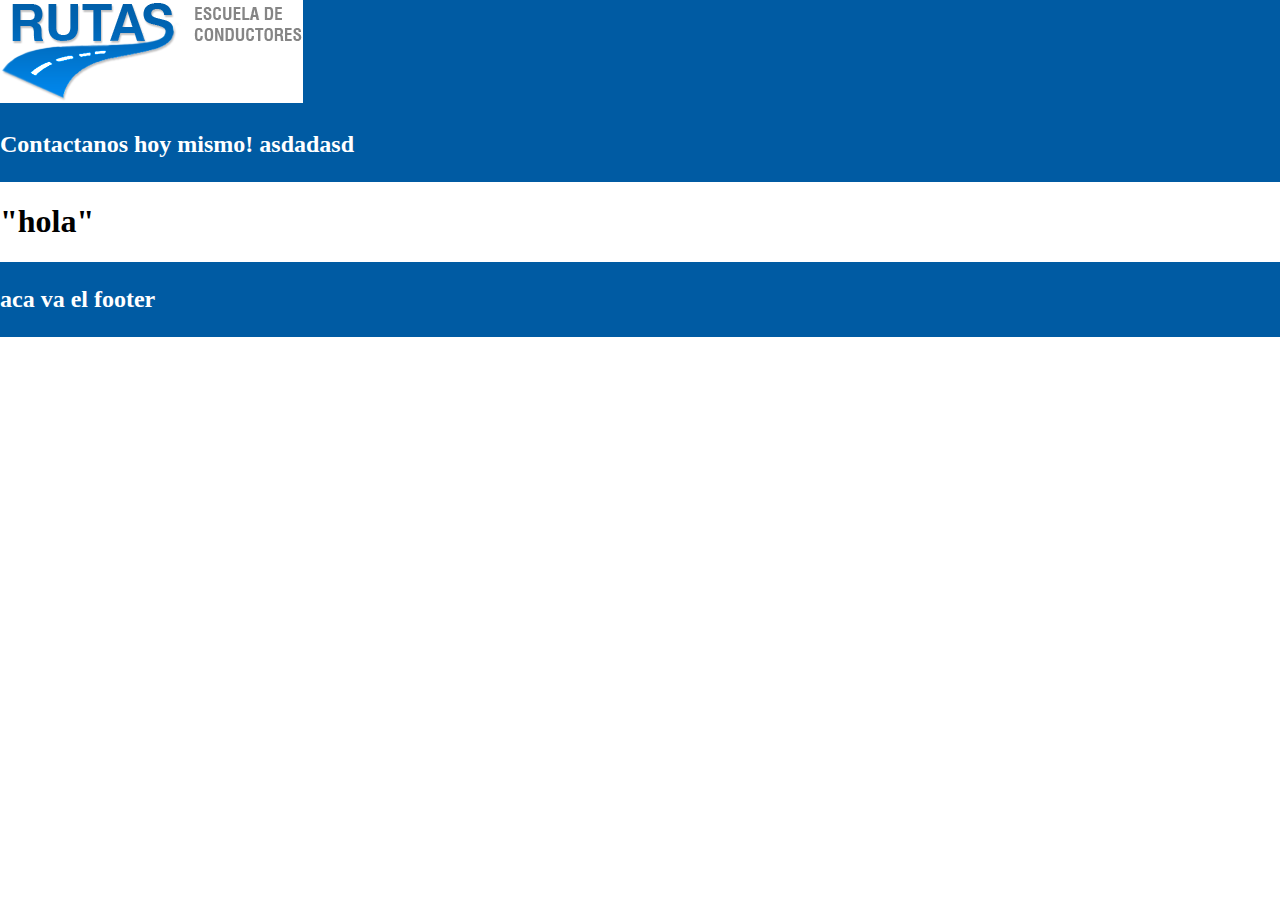
==== index.html @ 49a55c28 "cambios al 5-10" ====
<!DOCTYPE html>
<html lang="en">
<head>
    <meta charset="UTF-8">
    <meta http-equiv="X-UA-Compatible" content="IE=edge">
    <meta name="viewport" content="width=device-width, initial-scale=1.0">
    <link rel="stylesheet" href="styles/style.css" type="text/css">
    <title>Rutas Palermo</title>
</head>
<body>
    <header>
        <a href="index.html"> <img src="img/LOGO.png" class="logoImg"> </img> </a>
        <h7>Contactanos hoy mismo! asdadasd</h7></header>
    <DIV>
        <article>
            <h1>"hola"</h1>
        </article>
    </DIV>
    <footer><h7>aca va el footer</h7></footer>
</body>
</html>
---- styles/style.css ----
body {
    display: block;
    margin: 0;
    padding: 0;
    border: 0;
}

header{
    background-color: #005ba3;
    /*margin: 1em 0 0 1em;*/
    content-visibility: auto;
}

h7 {
    display: block;
    font-size: 1.5em;
    margin-block-start: 0;
    margin-block-end: 0;
    margin-top: 1em;
    margin-bottom: 1em;
    font-weight: bold;
    color: white;
}

footer{
    background-color: #005ba3;
    content-visibility: auto;
}

.logoImg {
    background-color: white;
}
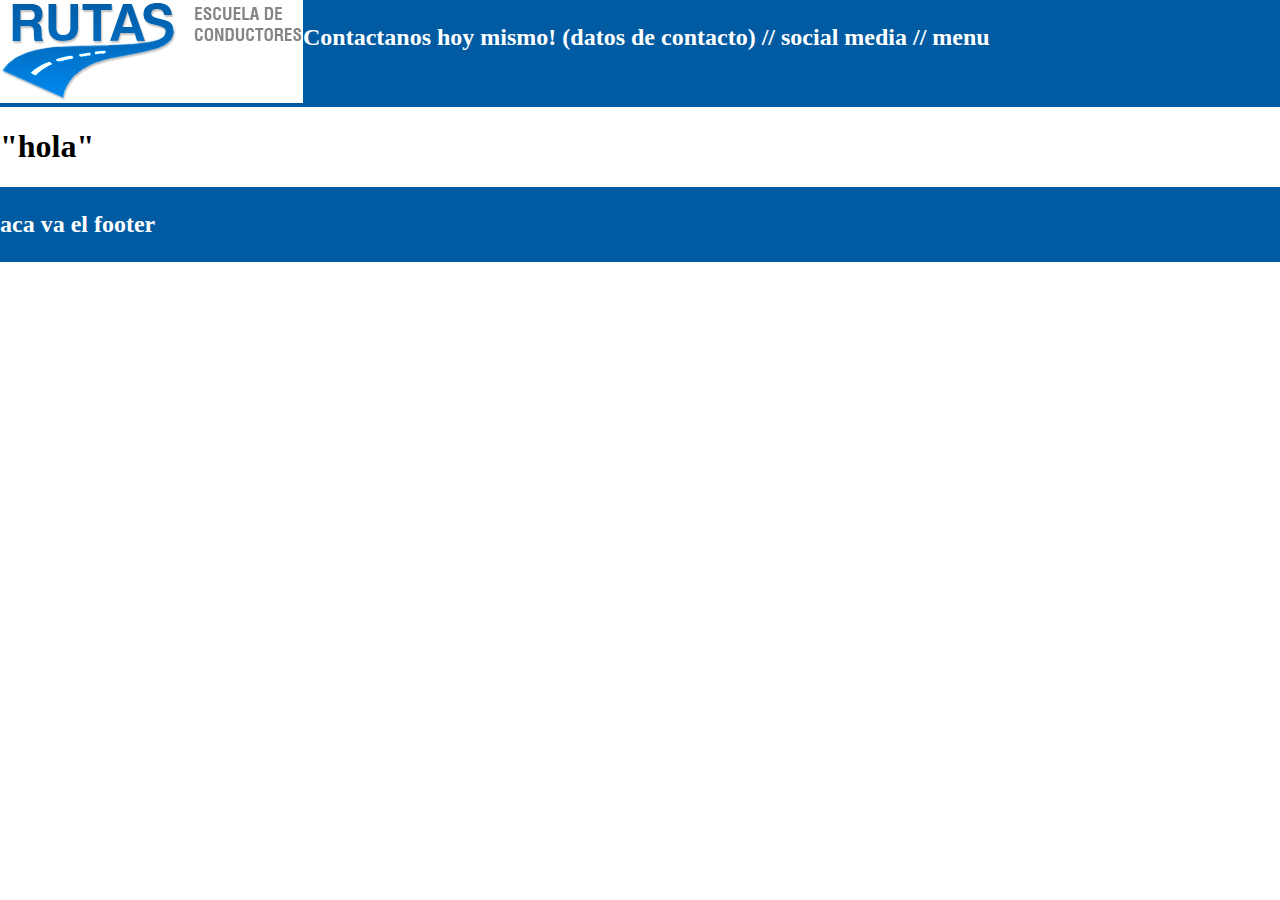
==== commit 81a3b4ad: "al 5/10" ====
--- a/index.html
+++ b/index.html
@@ -5,12 +5,13 @@
     <meta http-equiv="X-UA-Compatible" content="IE=edge">
     <meta name="viewport" content="width=device-width, initial-scale=1.0">
     <link rel="stylesheet" href="styles/style.css" type="text/css">
+    <link rel="shortcut icon" href="./img/favicon.png" type="image/x-icon" />
     <title>Rutas Palermo</title>
 </head>
 <body>
     <header>
         <a href="index.html"> <img src="img/LOGO.png" class="logoImg"> </img> </a>
-        <h7>Contactanos hoy mismo! asdadasd</h7></header>
+        <h7>Contactanos hoy mismo! (datos de contacto) //  social media  // menu</h7></header>
     <DIV>
         <article>
             <h1>"hola"</h1>
--- a/styles/style.css
+++ b/styles/style.css
@@ -9,6 +9,7 @@
     background-color: #005ba3;
     /*margin: 1em 0 0 1em;*/
     content-visibility: auto;
+    display: flex;
 }
 
 h7 {
@@ -27,6 +28,9 @@
     content-visibility: auto;
 }
 
+
 .logoImg {
     background-color: white;
-}+
+
+}
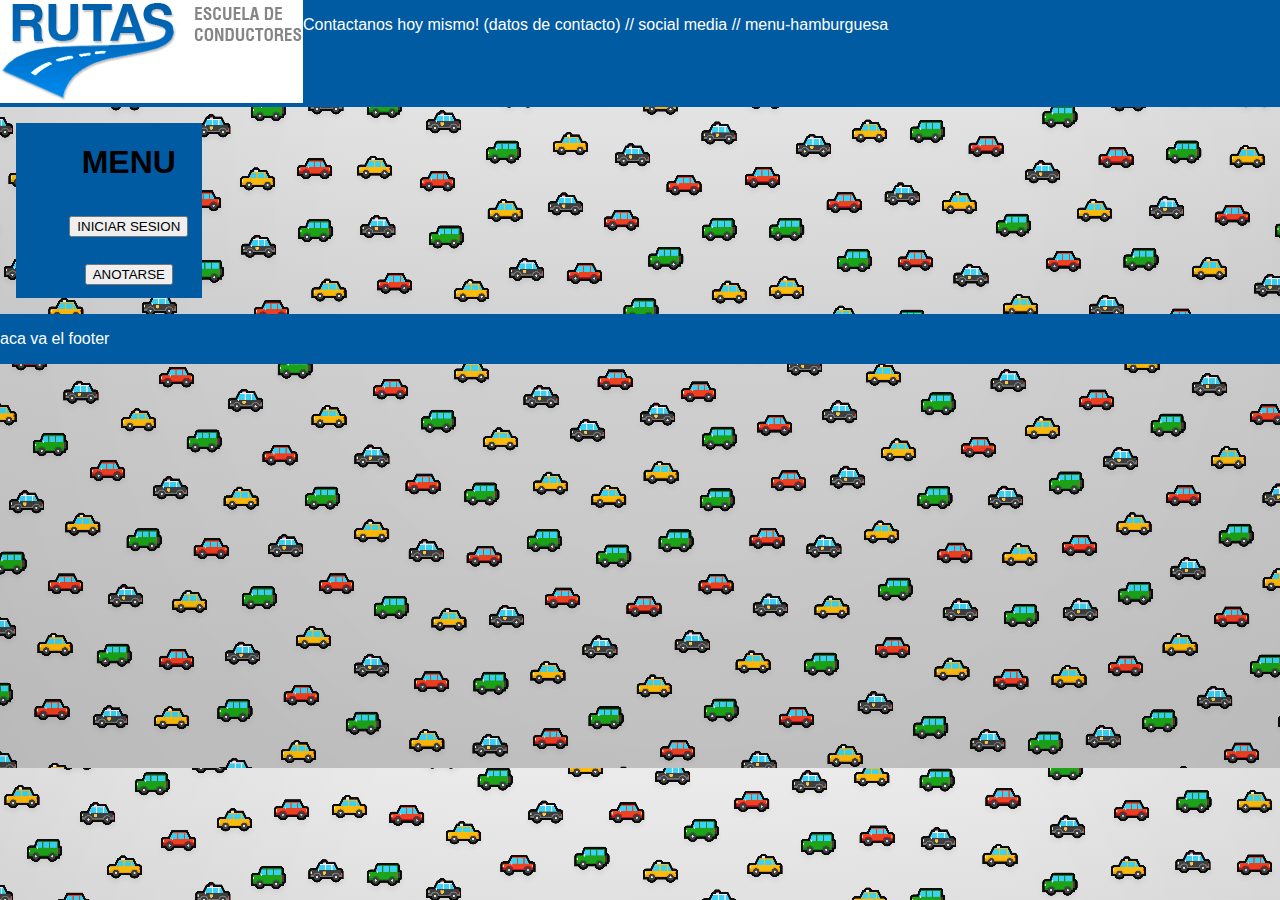
==== commit d50a40b6: "avance 31-10" ====
--- a/index.html
+++ b/index.html
@@ -8,15 +8,26 @@
     <link rel="shortcut icon" href="./img/favicon.png" type="image/x-icon" />
     <title>Rutas Palermo</title>
 </head>
-<body>
+<body >  
     <header>
         <a href="index.html"> <img src="img/LOGO.png" class="logoImg"> </img> </a>
-        <h7>Contactanos hoy mismo! (datos de contacto) //  social media  // menu</h7></header>
-    <DIV>
-        <article>
-            <h1>"hola"</h1>
-        </article>
-    </DIV>
+        <h7>Contactanos hoy mismo! (datos de contacto) //  social media  // menu-hamburguesa</h7>
+    </header>
+    <article  >
+        <div class="menuDIV"> 
+            <MENU > 
+                <h1>MENU</h1>
+                <button>INICIAR SESION</button> <br>
+                <button>ANOTARSE</button>
+                <!-- <p>INICIAR SESION</p>
+                <p>ANOTARSE</p> -->
+            </MENU>
+            <!-- inicio de sesion?
+            ingresar datos personales
+            seleccionar turno -->
+        </div>
+    </article>
+
     <footer><h7>aca va el footer</h7></footer>
 </body>
 </html>--- a/styles/style.css
+++ b/styles/style.css
@@ -3,6 +3,12 @@
     margin: 0;
     padding: 0;
     border: 0;
+    font-family: Arial;
+    background-image: url("/img/fondo.png");
+
+    /* background: center / contain no-repeat url("../../media/examples/firefox-logo.svg"),
+            #eee 35% url("../../media/examples/lizard.png"); */
+    
 }
 
 header{
@@ -14,23 +20,50 @@
 
 h7 {
     display: block;
-    font-size: 1.5em;
+    font-size: 1em;
     margin-block-start: 0;
     margin-block-end: 0;
     margin-top: 1em;
     margin-bottom: 1em;
-    font-weight: bold;
+    /* font-weight: bold; */
     color: white;
 }
 
 footer{
     background-color: #005ba3;
     content-visibility: auto;
+    display: block;
+    
 }
 
+MENU{
+    text-align: center;
+    display: inline-block;
+    background-color: #005ba3;
+    /* margin-inline-end: 1em;
+    margin-inline-start: 1em; */
+    /* margin-block-end: 1em;
+    margin-block-start: 1em; */
+    margin-inline: 1em;
+}
+
+button{
+    margin: 1em;
+}
+/* article{
+    /* background-image: url("/img/fondo.png"); 
+} */
 
 .logoImg {
     background-color: white;
+}
 
+.datos{
+    display: block;
+}
 
-}
+/* .menuDIV {
+    text-align: center;
+    display: inline-block;
+    background-color: #005ba3;
+} */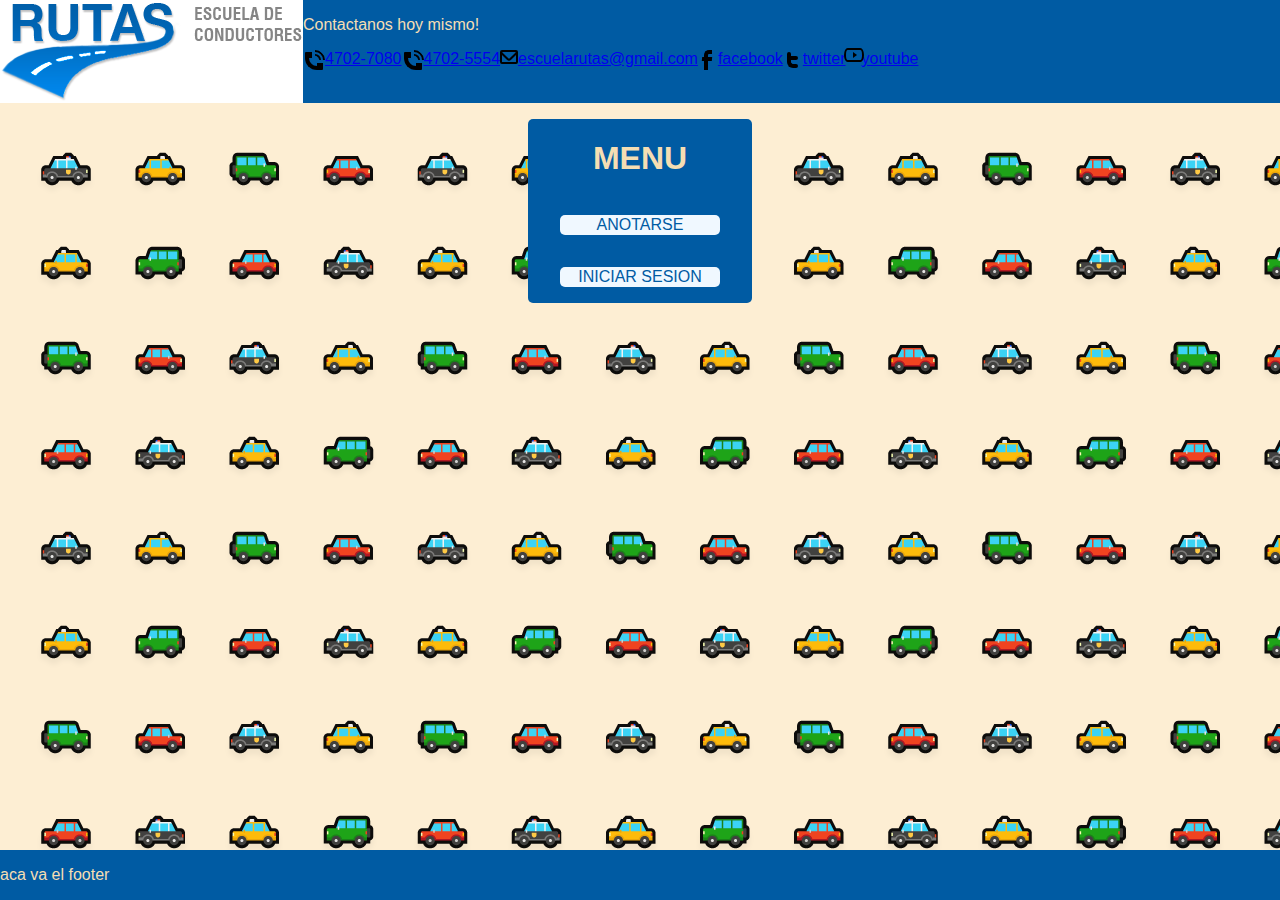
==== commit 8acb6e43: "cambios al 2-11" ====
--- a/index.html
+++ b/index.html
@@ -5,27 +5,64 @@
     <meta http-equiv="X-UA-Compatible" content="IE=edge">
     <meta name="viewport" content="width=device-width, initial-scale=1.0">
     <link rel="stylesheet" href="styles/style.css" type="text/css">
+    <link rel="stylesheet" href="styles/icons.css" type="text/css">
     <link rel="shortcut icon" href="./img/favicon.png" type="image/x-icon" />
     <title>Rutas Palermo</title>
 </head>
 <body >  
     <header>
-        <a href="index.html"> <img src="img/LOGO.png" class="logoImg"> </img> </a>
-        <h7>Contactanos hoy mismo! (datos de contacto) //  social media  // menu-hamburguesa</h7>
-    </header>
+        <a href="index.html"> <img src="img/LOGO.png" class="logoImg"></a>
+        <!-- <h7 >Contactanos hoy mismo! (datos de contacto) // social media // menu-hamburguesa</h7> -->
+        <div class="Contacto">
+         <h7>Contactanos hoy mismo!  </h7> 
+			<!-- <div class="gg-menu-round"> -->
+            <div>
+                <div class="contact_details">
+                    <i class="gg-phone"></i><a href="tel:4702-7080">4702-7080</a>
+                    <i class="gg-phone"></i><a href="tel:4702-5554">4702-5554</a>
+                    <i class="gg-mail"></i><a href="mailto:escuelarutas@gmail.com">escuelarutas@gmail.com</a>
+                </div>
+				<!-- <ul class="contact_details">
+                    <li class="phone"><i class="gg-phone"></i><a href="tel:4702-7080">4702-7080</a></li>
+                    <li class="phone"><i class="gg-phone"></i><a href="tel:4702-5554">4702-5554</a></li>
+                    <li class="mail"><i class="gg-mail"></i><a href="mailto:escuelarutas@gmail.com">escuelarutas@gmail.com</a></li>
+				</ul> -->
+                <div class="social">
+                    <i class="gg-facebook"></i>
+                        <a target="_blank" href="https://www.facebook.com/RutasEscuela" title="Facebook">facebook</a>
+                    <i class="gg-twitter"></i>
+                        <a target="_blank" href="https://twitter.com/RutasEscuela" title="Twitter">twitter</a>
+                    <i class="gg-youtube"></i>
+                        <a target="_blank" href="https://www.youtube.com/channel/UCm8z34hm6WE6pwXm64JR1YQ" title="YouTube">youtube</a>
+                </div>
+				<!-- <ul class="social">
+                    <li class="facebook">
+                        <i class="gg-facebook"></i>
+                        <a target="_blank" href="https://www.facebook.com/RutasEscuela" title="Facebook">facebook</a></li>
+                    <li class="twitter">
+                        <i class="gg-twitter"></i>
+                        <a target="_blank" href="https://twitter.com/RutasEscuela" title="Twitter">twitter
+                        </a></li>
+                    <li class="youtube">
+                        <i class="gg-youtube"></i>
+                        <a target="_blank" href="https://www.youtube.com/channel/UCm8z34hm6WE6pwXm64JR1YQ" title="YouTube">youtube</a></li>
+                </ul> -->
+
+            </div>
+        </div>
+    </header> 
     <article  >
-        <div class="menuDIV"> 
             <MENU > 
                 <h1>MENU</h1>
-                <button>INICIAR SESION</button> <br>
-                <button>ANOTARSE</button>
-                <!-- <p>INICIAR SESION</p>
-                <p>ANOTARSE</p> -->
+                <a href="/datos_personales.html"><button>ANOTARSE</button></a><br>
+                 
+                <a href="/inicioSesion.html"><button>INICIAR SESION</button></a>
+
             </MENU>
             <!-- inicio de sesion?
             ingresar datos personales
             seleccionar turno -->
-        </div>
+
     </article>
 
     <footer><h7>aca va el footer</h7></footer>
--- a/styles/style.css
+++ b/styles/style.css
@@ -1,69 +1,106 @@
-body {
-    display: block;
-    margin: 0;
-    padding: 0;
-    border: 0;
-    font-family: Arial;
-    background-image: url("/img/fondo.png");
-
-    /* background: center / contain no-repeat url("../../media/examples/firefox-logo.svg"),
-            #eee 35% url("../../media/examples/lizard.png"); */
-    
+header {
+  background-color: #005ba3;
+  content-visibility: auto; 
+   display: flex; 
+   /*justify-content: center; */
+   /* max-width: 10px;  */
+   max-height: 103px;
 }
 
-header{
-    background-color: #005ba3;
-    /*margin: 1em 0 0 1em;*/
-    content-visibility: auto;
-    display: flex;
+body {
+  display: block;
+  margin: 0;
+  padding: 0;
+  border: 0;
+  font-family: Arial;
+  background-image: url("/img/fondo.png");
 }
 
 h7 {
-    display: block;
-    font-size: 1em;
-    margin-block-start: 0;
-    margin-block-end: 0;
-    margin-top: 1em;
-    margin-bottom: 1em;
-    /* font-weight: bold; */
-    color: white;
+  display: block;
+  font-size: 1em;
+  margin-block-start: 0;
+  margin-block-end: 0;
+  margin-top: 1em;
+  margin-bottom: 1em;
+  /* font-weight: bold; */
+  color: wheat;
 }
 
-footer{
-    background-color: #005ba3;
-    content-visibility: auto;
-    display: block;
-    
+article {
+  padding-inline-start: 0em;
+  display: flex;
+  justify-content: center;
 }
 
-MENU{
-    text-align: center;
-    display: inline-block;
-    background-color: #005ba3;
-    /* margin-inline-end: 1em;
-    margin-inline-start: 1em; */
-    /* margin-block-end: 1em;
-    margin-block-start: 1em; */
-    margin-inline: 1em;
+form {
+  /* background-color: #005ba3; */
+  /* padding-inline-start: 0em;
+  display: flex;
+  justify-content: center; */
+  display: block;
 }
 
-button{
-    margin: 1em;
+MENU {
+  text-align: center;
+  display: inline-block;
+  background-color: #005ba3;
+  color: wheat;
+  padding-inline-start: 0em;
+  padding: 0em 1em 0em 1em;
+  border-radius: 5px;
 }
-/* article{
-    /* background-image: url("/img/fondo.png"); 
-} */
+
+button {
+  /* margin: 1em; */
+  /* display: ; */
+  background-color: aliceblue;
+  color: #005ba3;
+  width: 10em;
+  font-size: medium;
+  font-style: normal;
+  border-color: aliceblue;
+  border-style: hidden;
+  border-radius: 5px;
+  margin: 1em;
+}
+
+footer {
+  background-color: #005ba3;
+  content-visibility: auto;
+  display: block;
+  position: absolute;
+  width: 100%;
+  bottom: 0px;
+}
 
 .logoImg {
-    background-color: white;
+  background-color: white;
 }
 
-.datos{
-    display: block;
+.datos {
+  background-color: #005ba3;
+  color: wheat;
+  margin-top: 1.5em;
+  position: absolute;
+  top: 50%;
+  left: 50%;
+  transform: translate(-50%, -50%);
+  padding: 0em 1em 0em 1em;
+  border-radius: 5px;
 }
 
-/* .menuDIV {
-    text-align: center;
-    display: inline-block;
-    background-color: #005ba3;
-} */+.social{
+  display: flex; 
+  float: right;
+  /* align-items: flex-end; */
+}
+.contacto{
+  display: flex; 
+  align-items: stretch;
+}
+
+.contact_details{
+  display: flex; 
+  float: left;
+}--- a/styles/icons.css
+++ b/styles/icons.css
@@ -0,0 +1,191 @@
+.gg-menu-round {
+  box-sizing: border-box;
+  position: relative;
+  display: block;
+  transform: scale(var(--ggs, 1));
+  width: 22px;
+  height: 22px;
+  border-radius: 24px;
+  border: 2px solid;
+}
+.gg-menu-round::before {
+  content: "";
+  display: block;
+  box-sizing: border-box;
+  position: absolute;
+  width: 10px;
+  height: 2px;
+  background: currentColor;
+  border-radius: 3px;
+  top: 4px;
+  left: 4px;
+  box-shadow: 0 4px 0, 0 8px 0;
+}
+
+.gg-phone {
+  box-sizing: border-box;
+  position: relative;
+  display: block;
+  width: 22px;
+  height: 22px;
+  transform: scale(var(--ggs, 1));
+}
+
+.gg-phone::after,
+.gg-phone::before {
+  content: "";
+  display: block;
+  box-sizing: border-box;
+  position: absolute;
+}
+
+.gg-phone::after {
+  width: 18px;
+  height: 18px;
+  border-top-left-radius: 1px;
+  border-bottom-right-radius: 1px;
+  border-bottom-left-radius: 12px;
+  border-left: 4px solid;
+  border-bottom: 4px solid;
+  left: 2px;
+  bottom: 2px;
+  background: linear-gradient(to left, currentColor 10px, transparent 0)
+      no-repeat right 11px/6px 4px,
+    linear-gradient(to left, currentColor 10px, transparent 0) no-repeat -1px 0/4px
+      6px;
+}
+
+.gg-phone::before {
+  width: 20px;
+  height: 20px;
+  border: 6px double;
+  border-top-color: transparent;
+  border-bottom-color: transparent;
+  border-left-color: transparent;
+  border-radius: 50%;
+  transform: rotate(-45deg);
+  bottom: 2px;
+  left: 2px;
+}
+
+.gg-mail,
+.gg-mail::after {
+  display: block;
+  box-sizing: border-box;
+  height: 14px;
+  border: 2px solid;
+}
+
+.gg-mail {
+  overflow: hidden;
+  transform: scale(var(--ggs, 1));
+  position: relative;
+  width: 18px;
+  border-radius: 2px;
+}
+
+.gg-mail::after {
+  content: "";
+  position: absolute;
+  border-radius: 3px;
+  width: 14px;
+  transform: rotate(-45deg);
+  bottom: 3px;
+  left: 0;
+}
+
+.gg-facebook {
+  box-sizing: border-box;
+  position: relative;
+  display: block;
+  transform: scale(var(--ggs, 1));
+  width: 20px;
+  height: 20px;
+}
+
+.gg-facebook::after,
+.gg-facebook::before {
+  content: "";
+  display: block;
+  position: absolute;
+  box-sizing: border-box;
+}
+
+.gg-facebook::before {
+  width: 8px;
+  height: 20px;
+  border-left: 4px solid;
+  border-top: 4px solid;
+  border-top-left-radius: 5px;
+  left: 6px;
+}
+
+.gg-facebook::after {
+  width: 10px;
+  height: 4px;
+  background: currentColor;
+  top: 7px;
+  left: 4px;
+  transform: skew(-5deg);
+}
+
+.gg-twitter {
+  box-sizing: border-box;
+  position: relative;
+  display: block;
+  transform: scale(var(--ggs, 1));
+  width: 20px;
+  height: 20px;
+}
+
+.gg-twitter::after,
+.gg-twitter::before {
+  content: "";
+  display: block;
+  position: absolute;
+  box-sizing: border-box;
+  left: 4px;
+}
+
+.gg-twitter::before {
+  width: 9px;
+  height: 14px;
+  border-left: 4px solid;
+  border-bottom: 4px solid;
+  border-bottom-left-radius: 6px;
+  background: linear-gradient(to left, currentColor 12px, transparent 0)
+    no-repeat center 2px/10px 4px;
+  top: 4px;
+}
+
+.gg-twitter::after {
+  width: 4px;
+  height: 4px;
+  background: currentColor;
+  border-radius: 20px;
+  top: 2px;
+  box-shadow: 7px 4px 0, 7px 12px 0;
+}
+
+.gg-youtube {
+  box-sizing: border-box;
+  position: relative;
+  display: block;
+  transform: scale(var(--ggs, 1));
+  width: 16px;
+  height: 10px;
+  box-shadow: 0 0 0 2px;
+  border-radius: 15px 15px 15px 15px / 45px 45px 45px 45px;
+}
+
+.gg-youtube::before {
+  content: "";
+  display: block;
+  box-sizing: border-box;
+  position: absolute;
+  left: 7px;
+  top: 2px;
+  border-left: 4px solid currentColor;
+  border-top: 3px solid transparent;
+  border-bottom: 3px solid transparent;
+}
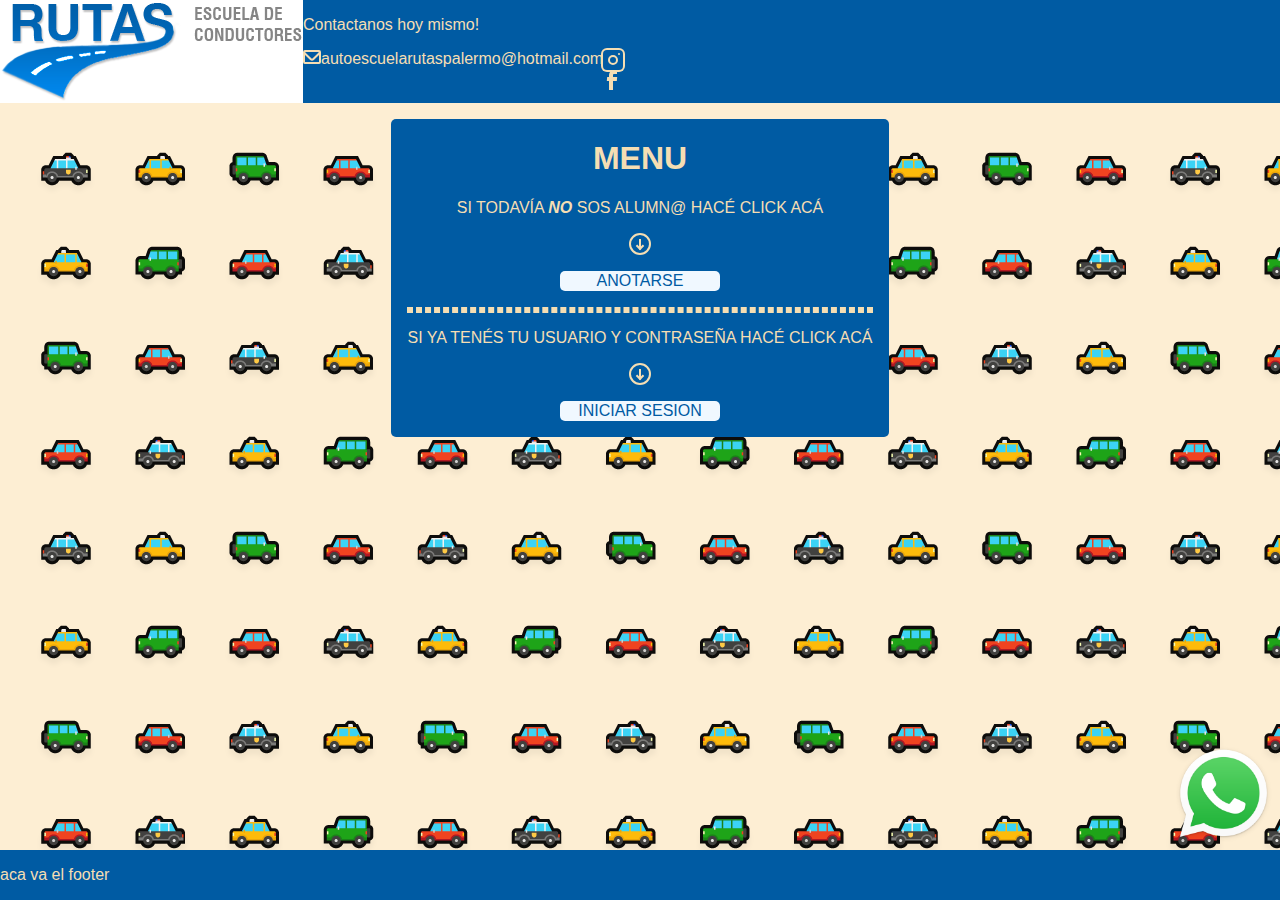
==== commit 77f6f540: "cambios al 7-11" ====
--- a/index.html
+++ b/index.html
@@ -1,70 +1,65 @@
 <!DOCTYPE html>
 <html lang="en">
-<head>
-    <meta charset="UTF-8">
-    <meta http-equiv="X-UA-Compatible" content="IE=edge">
-    <meta name="viewport" content="width=device-width, initial-scale=1.0">
-    <link rel="stylesheet" href="styles/style.css" type="text/css">
-    <link rel="stylesheet" href="styles/icons.css" type="text/css">
+  <head>
+    <meta charset="UTF-8" />
+    <meta http-equiv="X-UA-Compatible" content="IE=edge" />
+    <meta name="viewport" content="width=device-width, initial-scale=1.0" />
+    <link rel="stylesheet" href="styles/style.css" type="text/css" />
+    <link rel="stylesheet" href="styles/icons.css" type="text/css" />
     <link rel="shortcut icon" href="./img/favicon.png" type="image/x-icon" />
     <title>Rutas Palermo</title>
-</head>
-<body >  
+  </head>
+  <body>
     <header>
-        <a href="index.html"> <img src="img/LOGO.png" class="logoImg"></a>
-        <!-- <h7 >Contactanos hoy mismo! (datos de contacto) // social media // menu-hamburguesa</h7> -->
-        <div class="Contacto">
-         <h7>Contactanos hoy mismo!  </h7> 
-			<!-- <div class="gg-menu-round"> -->
-            <div>
-                <div class="contact_details">
-                    <i class="gg-phone"></i><a href="tel:4702-7080">4702-7080</a>
-                    <i class="gg-phone"></i><a href="tel:4702-5554">4702-5554</a>
-                    <i class="gg-mail"></i><a href="mailto:escuelarutas@gmail.com">escuelarutas@gmail.com</a>
-                </div>
-				<!-- <ul class="contact_details">
-                    <li class="phone"><i class="gg-phone"></i><a href="tel:4702-7080">4702-7080</a></li>
-                    <li class="phone"><i class="gg-phone"></i><a href="tel:4702-5554">4702-5554</a></li>
-                    <li class="mail"><i class="gg-mail"></i><a href="mailto:escuelarutas@gmail.com">escuelarutas@gmail.com</a></li>
-				</ul> -->
-                <div class="social">
-                    <i class="gg-facebook"></i>
-                        <a target="_blank" href="https://www.facebook.com/RutasEscuela" title="Facebook">facebook</a>
-                    <i class="gg-twitter"></i>
-                        <a target="_blank" href="https://twitter.com/RutasEscuela" title="Twitter">twitter</a>
-                    <i class="gg-youtube"></i>
-                        <a target="_blank" href="https://www.youtube.com/channel/UCm8z34hm6WE6pwXm64JR1YQ" title="YouTube">youtube</a>
-                </div>
-				<!-- <ul class="social">
-                    <li class="facebook">
-                        <i class="gg-facebook"></i>
-                        <a target="_blank" href="https://www.facebook.com/RutasEscuela" title="Facebook">facebook</a></li>
-                    <li class="twitter">
-                        <i class="gg-twitter"></i>
-                        <a target="_blank" href="https://twitter.com/RutasEscuela" title="Twitter">twitter
-                        </a></li>
-                    <li class="youtube">
-                        <i class="gg-youtube"></i>
-                        <a target="_blank" href="https://www.youtube.com/channel/UCm8z34hm6WE6pwXm64JR1YQ" title="YouTube">youtube</a></li>
-                </ul> -->
+      <a href="index.html"> <img src="img/LOGO.png" class="logoImg" /></a>
+      <!-- <h7 >Contactanos hoy mismo! (datos de contacto) // social media // menu-hamburguesa</h7> -->
+      <div class="Contacto">
+        <h7>Contactanos hoy mismo! </h7>
+        <!-- <div class="gg-menu-round"> -->
+        <div class="contact_details">
+          <i class="gg-mail"></i>
+          <a href="mailto:autoescuelarutaspalermo@hotmail.com"
+            >autoescuelarutaspalermo@hotmail.com</a>
+        </div>
 
-            </div>
+        <div class="social">
+          <a
+            href="https://www.facebook.com/AutoescuelaRutasPalermo"
+            target="_blank"
+            ><i class="gg-facebook"></i></a>
+          <a
+            href="https://instagram.com/autoescuelarutaspalermo?igshid=YmMyMTA2M2Y="
+            target="_blank"
+            ><i class="gg-instagram"></i></a>
         </div>
-    </header> 
-    <article  >
-            <MENU > 
-                <h1>MENU</h1>
-                <a href="/datos_personales.html"><button>ANOTARSE</button></a><br>
-                 
-                <a href="/inicioSesion.html"><button>INICIAR SESION</button></a>
+      </div>
+    </header>
 
-            </MENU>
-            <!-- inicio de sesion?
-            ingresar datos personales
-            seleccionar turno -->
-
+    <article>
+      <menu>
+        <h1>MENU</h1>
+        <p>SI TODAVÍA <i class="no">NO</i> SOS ALUMN@ HACÉ CLICK ACÁ</p>
+        <i class="gg-arrow-down-o"></i>
+        <a href="/datos_personales.html"><button>ANOTARSE</button></a>
+        <p class="no-line"></p>
+        <p>SI YA TENÉS TU USUARIO Y CONTRASEÑA HACÉ CLICK ACÁ</p>
+        <i class="gg-arrow-down-o"></i>
+        <a href="/inicioSesion.html"><button>INICIAR SESION</button></a>
+      </menu>
+      <!-- inicio de sesion?
+        ingresar datos personales
+        seleccionar turno -->
     </article>
-
-    <footer><h7>aca va el footer</h7></footer>
-</body>
-</html>+    <!-- <div class="whatsapp">
+        <a href="https://wa.me/5491150166550" target="_blank">
+          <img src="img/WhatsApp_icon.png" alt="" /></a>
+      </div> -->
+    <div class="whatsapp">
+        <a href="https://wa.me/5491150166550" target="_blank">
+        <img src="img/WhatsApp_icon.png" alt="" /></a>
+    </div>
+    <footer>
+        <h7>aca va el footer</h7>
+    </footer>
+  </body>
+</html>
--- a/styles/style.css
+++ b/styles/style.css
@@ -1,10 +1,10 @@
 header {
   background-color: #005ba3;
-  content-visibility: auto; 
-   display: flex; 
-   /*justify-content: center; */
-   /* max-width: 10px;  */
-   max-height: 103px;
+  content-visibility: auto;
+  display: flex;
+  /*justify-content: center; */
+  /* max-width: 10px;  */
+  max-height: 103px;
 }
 
 body {
@@ -74,8 +74,29 @@
   bottom: 0px;
 }
 
+a {
+  text-decoration: none;
+  outline: 0;
+  font: inherit;
+  color: wheat;
+}
+
+MENU > i {
+  margin: 0 auto;
+}
+
+img {
+  max-height: 103px;
+}
+
 .logoImg {
   background-color: white;
+}
+
+@media only screen and (max-width: 768px) {
+  .logoImg {
+    display: none;
+  }
 }
 
 .datos {
@@ -90,17 +111,53 @@
   border-radius: 5px;
 }
 
-.social{
-  display: flex; 
+.social {
+  display: flex;
   float: right;
-  /* align-items: flex-end; */
-}
-.contacto{
-  display: flex; 
-  align-items: stretch;
+  align-items: flex-end;
+  color: wheat !important;
 }
 
-.contact_details{
-  display: flex; 
+.contacto {
+  display: flex;
+  align-items: stretch;
+  /* color: wheat; */
+  right: 50px;
+}
+
+.contact_details {
+  display: flex;
   float: left;
-}+  color: wheat !important;
+}
+
+.no {
+  font-weight: bold;
+}
+
+.no-line {
+  margin-block: 0px;
+  border-style: dashed none;
+}
+
+/* .whatsapp{
+  display: none;
+}*/
+
+/*@media only screen and (max-width: 768px) { */
+/* .whatsapp{
+    display: block;
+    position: fixed;
+    right: 5px;
+    bottom: 5px;
+    z-index: 1;
+  } */
+/* } */
+
+.whatsapp {
+  display: block;
+  position: fixed;
+  right: 5px;
+  bottom: 50px;
+  z-index: 1;
+}
--- a/styles/icons.css
+++ b/styles/icons.css
@@ -1,7 +1,7 @@
 .gg-menu-round {
   box-sizing: border-box;
   position: relative;
-  display: block;
+  /* display: block; */
   transform: scale(var(--ggs, 1));
   width: 22px;
   height: 22px;
@@ -10,7 +10,7 @@
 }
 .gg-menu-round::before {
   content: "";
-  display: block;
+  /* display: block; */
   box-sizing: border-box;
   position: absolute;
   width: 10px;
@@ -25,7 +25,7 @@
 .gg-phone {
   box-sizing: border-box;
   position: relative;
-  display: block;
+  /* display: block; */
   width: 22px;
   height: 22px;
   transform: scale(var(--ggs, 1));
@@ -34,7 +34,7 @@
 .gg-phone::after,
 .gg-phone::before {
   content: "";
-  display: block;
+  /* display: block; */
   box-sizing: border-box;
   position: absolute;
 }
@@ -70,7 +70,7 @@
 
 .gg-mail,
 .gg-mail::after {
-  display: block;
+  /* display: block; */
   box-sizing: border-box;
   height: 14px;
   border: 2px solid;
@@ -97,7 +97,7 @@
 .gg-facebook {
   box-sizing: border-box;
   position: relative;
-  display: block;
+  /* display: block; */
   transform: scale(var(--ggs, 1));
   width: 20px;
   height: 20px;
@@ -106,7 +106,7 @@
 .gg-facebook::after,
 .gg-facebook::before {
   content: "";
-  display: block;
+  /* display: block; */
   position: absolute;
   box-sizing: border-box;
 }
@@ -132,7 +132,7 @@
 .gg-twitter {
   box-sizing: border-box;
   position: relative;
-  display: block;
+  /* display: block; */
   transform: scale(var(--ggs, 1));
   width: 20px;
   height: 20px;
@@ -141,7 +141,7 @@
 .gg-twitter::after,
 .gg-twitter::before {
   content: "";
-  display: block;
+  /* display: block; */
   position: absolute;
   box-sizing: border-box;
   left: 4px;
@@ -170,7 +170,7 @@
 .gg-youtube {
   box-sizing: border-box;
   position: relative;
-  display: block;
+  /* display: block; */
   transform: scale(var(--ggs, 1));
   width: 16px;
   height: 10px;
@@ -180,7 +180,7 @@
 
 .gg-youtube::before {
   content: "";
-  display: block;
+  /* display: block; */
   box-sizing: border-box;
   position: absolute;
   left: 7px;
@@ -189,3 +189,77 @@
   border-top: 3px solid transparent;
   border-bottom: 3px solid transparent;
 }
+
+.gg-arrow-down-o {
+  box-sizing: border-box;
+  position: relative;
+  display: block;
+  width: 22px;
+  height: 22px;
+  border: 2px solid;
+  transform: scale(var(--ggs, 1));
+  border-radius: 20px;
+}
+
+.gg-arrow-down-o::after,
+.gg-arrow-down-o::before {
+  content: "";
+  display: block;
+  box-sizing: border-box;
+  position: absolute;
+  bottom: 4px;
+}
+
+.gg-arrow-down-o::after {
+  width: 6px;
+  height: 6px;
+  border-bottom: 2px solid;
+  border-left: 2px solid;
+  transform: rotate(-45deg);
+  left: 6px;
+}
+
+.gg-arrow-down-o::before {
+  width: 2px;
+  height: 10px;
+  left: 8px;
+  background: currentColor;
+}
+
+.gg-instagram {
+  box-sizing: border-box;
+  position: relative;
+  display: block;
+  transform: scale(var(--ggs, 1));
+  border: 2px solid transparent;
+  box-shadow: 0 0 0 2px;
+  border-radius: 4px;
+  width: 20px;
+  height: 20px;
+}
+
+.gg-instagram::after,
+.gg-instagram::before {
+  content: "";
+  display: block;
+  box-sizing: border-box;
+  position: absolute;
+}
+
+.gg-instagram::after {
+  border: 2px solid;
+  left: 3px;
+  width: 10px;
+  height: 10px;
+  border-radius: 100%;
+  top: 3px;
+}
+
+.gg-instagram::before {
+  border-radius: 3px;
+  width: 2px;
+  height: 2px;
+  background: currentColor;
+  right: 1px;
+  top: 1px;
+}
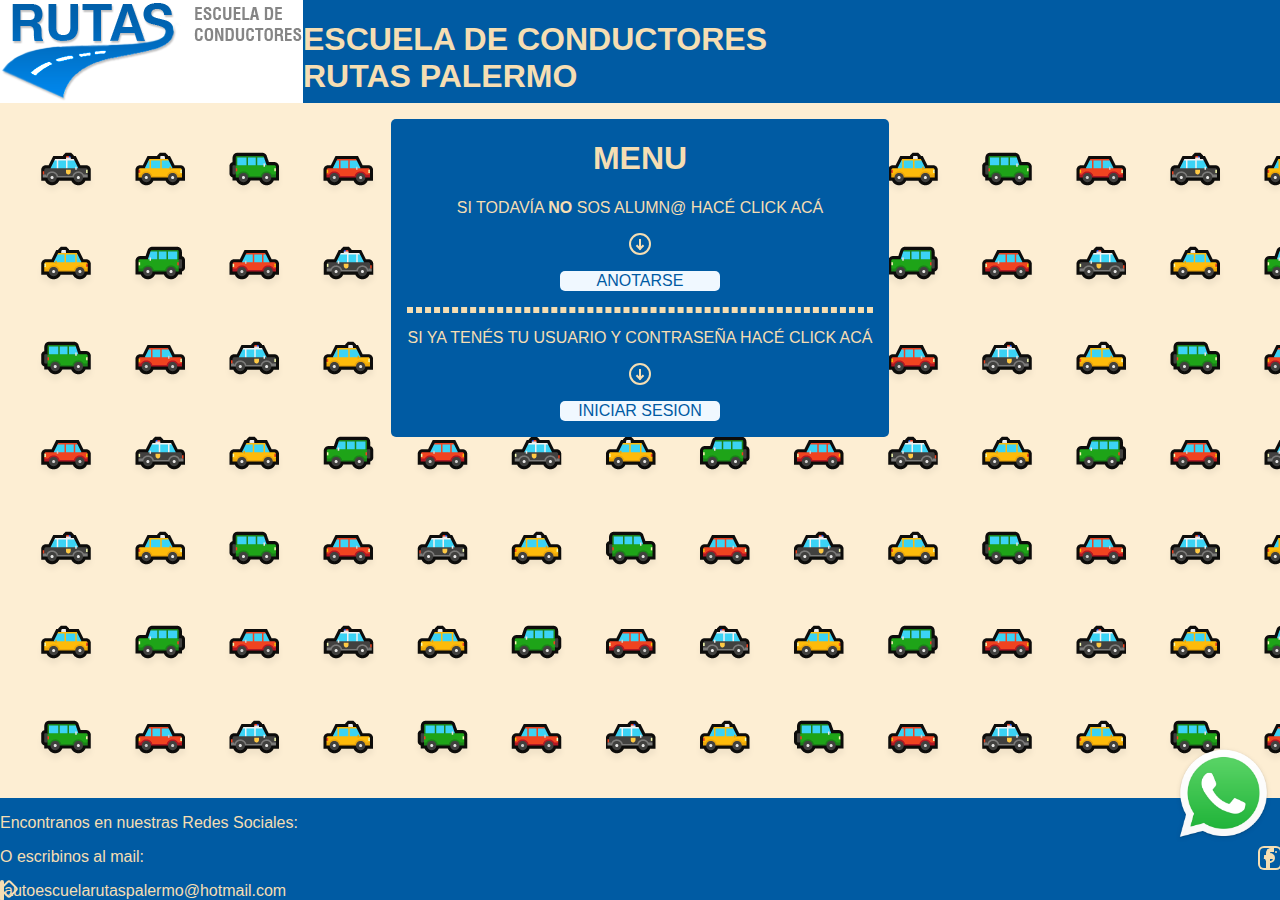
==== commit 6c0ded0a: "CAMBIOS AL 15-11" ====
--- a/index.html
+++ b/index.html
@@ -12,33 +12,23 @@
   <body>
     <header>
       <a href="index.html"> <img src="img/LOGO.png" class="logoImg" /></a>
-      <!-- <h7 >Contactanos hoy mismo! (datos de contacto) // social media // menu-hamburguesa</h7> -->
-      <div class="Contacto">
-        <h7>Contactanos hoy mismo! </h7>
+      <!-- <h7 >Contactanos hoy mismo! (datos de contacto) // menu-hamburguesa</h7> -->
+      <!-- <div class="Contacto"> -->
+        <!-- <h7>Contactanos hoy mismo! </h7> -->
         <!-- <div class="gg-menu-round"> -->
-        <div class="contact_details">
-          <i class="gg-mail"></i>
-          <a href="mailto:autoescuelarutaspalermo@hotmail.com"
-            >autoescuelarutaspalermo@hotmail.com</a>
-        </div>
+        <!-- <div class="Contacto"> -->
 
-        <div class="social">
-          <a
-            href="https://www.facebook.com/AutoescuelaRutasPalermo"
-            target="_blank"
-            ><i class="gg-facebook"></i></a>
-          <a
-            href="https://instagram.com/autoescuelarutaspalermo?igshid=YmMyMTA2M2Y="
-            target="_blank"
-            ><i class="gg-instagram"></i></a>
-        </div>
-      </div>
+      <h1>ESCUELA DE CONDUCTORES <br> RUTAS PALERMO</h1>
+        <!-- </div> -->
+        <!-- <p class="letra">ESCUELA DE CONDUCTORES <br> RUTAS PALERMO</p>
+        <p class="letra2">ESCUELA DE CONDUCTORES <br> RUTAS PALERMO</p>
+        <p class="letra3">ESCUELA DE CONDUCTORES <br> RUTAS PALERMO</p> -->
     </header>
 
     <article>
       <menu>
         <h1>MENU</h1>
-        <p>SI TODAVÍA <i class="no">NO</i> SOS ALUMN@ HACÉ CLICK ACÁ</p>
+        <p>SI TODAVÍA <span class="no">NO</span> SOS ALUMN@ HACÉ CLICK ACÁ</p>
         <i class="gg-arrow-down-o"></i>
         <a href="/datos_personales.html"><button>ANOTARSE</button></a>
         <p class="no-line"></p>
@@ -59,7 +49,22 @@
         <img src="img/WhatsApp_icon.png" alt="" /></a>
     </div>
     <footer>
-        <h7>aca va el footer</h7>
+        <h7>Encontranos en nuestras Redes Sociales: <h7>
+        <div class="social">
+            <a
+              href="https://www.facebook.com/AutoescuelaRutasPalermo"
+              target="_blank"
+              ><i class="gg-facebook"></i></a>
+            <a
+              href="https://instagram.com/autoescuelarutaspalermo?igshid=YmMyMTA2M2Y="
+              target="_blank"
+              ><i class="gg-instagram"></i></a>
+        </div>
+        <h7>O escribinos al mail: <h7>
+            <div class="contact_details">
+                <i class="gg-mail"></i>
+                <a href="mailto:autoescuelarutaspalermo@hotmail.com">autoescuelarutaspalermo@hotmail.com</a>
+            </div>
     </footer>
   </body>
 </html>
--- a/styles/style.css
+++ b/styles/style.css
@@ -15,6 +15,31 @@
   font-family: Arial;
   background-image: url("/img/fondo.png");
 }
+
+/* @import url('https://fonts.googleapis.com/css2?family=Quintessential&display=swap');
+@import url('https://fonts.googleapis.com/css2?family=Ubuntu&display=swap');
+@import url('https://fonts.googleapis.com/css2?family=Roboto&display=swap');  */
+
+h1{
+  color: wheat;
+  /* font-family: Verdana, Geneva, Tahoma, sans-serif; */
+
+  /* font-family: 'Quintessential', cursive; */
+  /* font-family: 'Ubuntu', sans-serif; */
+  /* font-family: 'Roboto', sans-serif; */
+}
+
+/* .letra{
+  font-family: 'Roboto', sans-serif;
+}
+
+.letra2{
+  font-family: 'Ubuntu', sans-serif;
+}
+
+.letra3{
+  font-family: 'Quintessential';
+} */
 
 h7 {
   display: block;
@@ -111,25 +136,43 @@
   border-radius: 5px;
 }
 
+/* .contacto {
+  display: flex;
+  align-items: stretch;
+  /* color: wheat; */
+  /*position: fixed;
+} */
+
+.contacto{
+  left: 0;
+  top: 0;
+  width: 100%;
+  z-index: 30;
+  line-height: 21px;
+  vertical-align: baseline;
+}
+
+.contact_details{
+  float: left;
+}
+
 .social {
+  float: right;
+} 
+
+/* .social {
   display: flex;
   float: right;
   align-items: flex-end;
   color: wheat !important;
-}
-
-.contacto {
-  display: flex;
-  align-items: stretch;
-  /* color: wheat; */
-  right: 50px;
-}
-
-.contact_details {
+} */
+
+
+/* .contact_details {
   display: flex;
   float: left;
   color: wheat !important;
-}
+} */
 
 .no {
   font-weight: bold;
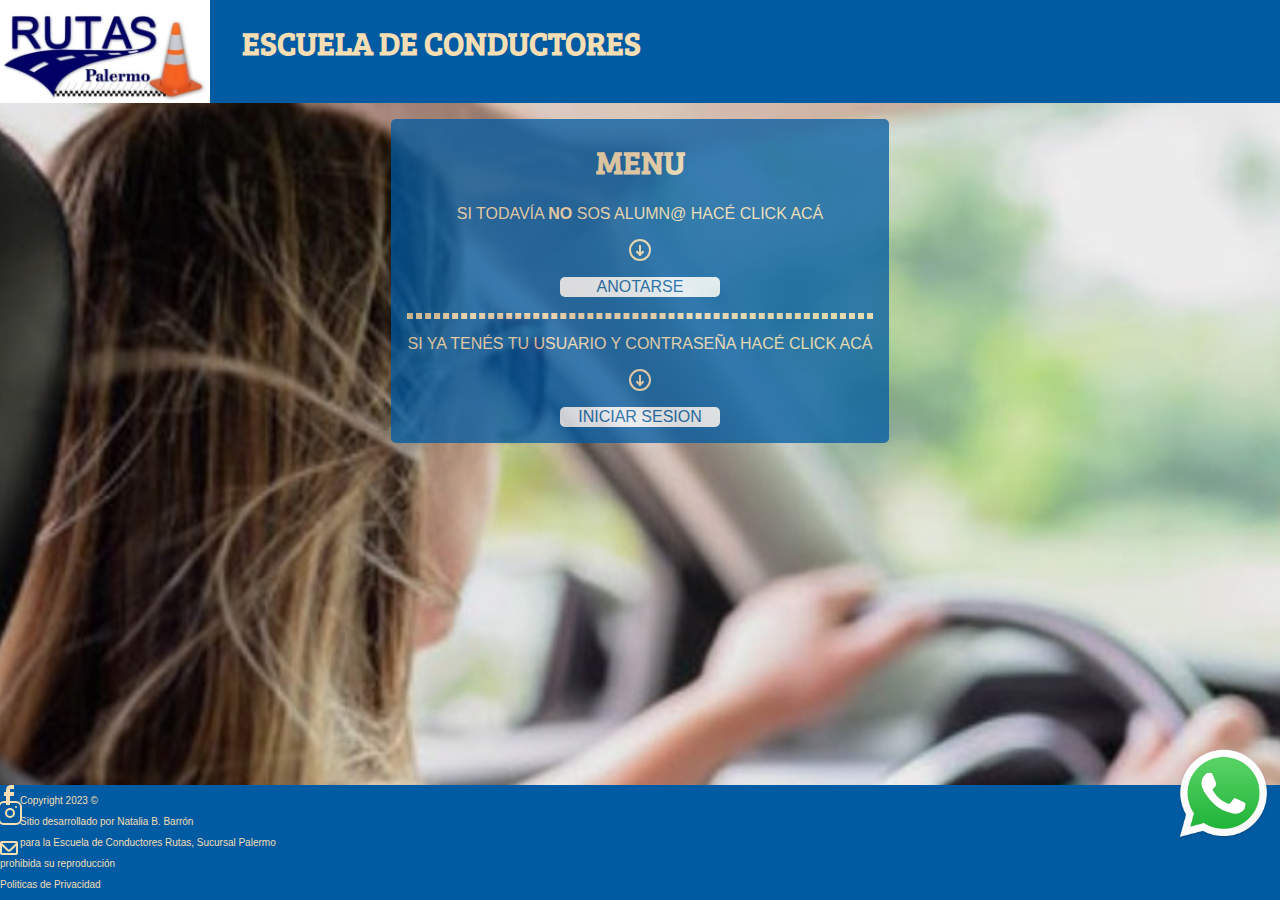
==== commit 0824da7e: "cambios al 23-11" ====
--- a/index.html
+++ b/index.html
@@ -7,24 +7,35 @@
     <link rel="stylesheet" href="styles/style.css" type="text/css" />
     <link rel="stylesheet" href="styles/icons.css" type="text/css" />
     <link rel="shortcut icon" href="./img/favicon.png" type="image/x-icon" />
+    <link rel="preconnect" href="https://fonts.googleapis.com" />
+    <link rel="preconnect" href="https://fonts.gstatic.com" crossorigin />
+    <link
+      href="https://fonts.googleapis.com/css2?family=Bree+Serif&display=swap"
+      rel="stylesheet"
+    />
     <title>Rutas Palermo</title>
   </head>
   <body>
     <header>
-      <a href="index.html"> <img src="img/LOGO.png" class="logoImg" /></a>
-      <!-- <h7 >Contactanos hoy mismo! (datos de contacto) // menu-hamburguesa</h7> -->
-      <!-- <div class="Contacto"> -->
-        <!-- <h7>Contactanos hoy mismo! </h7> -->
-        <!-- <div class="gg-menu-round"> -->
-        <!-- <div class="Contacto"> -->
-
-      <h1>ESCUELA DE CONDUCTORES <br> RUTAS PALERMO</h1>
-        <!-- </div> -->
-        <!-- <p class="letra">ESCUELA DE CONDUCTORES <br> RUTAS PALERMO</p>
-        <p class="letra2">ESCUELA DE CONDUCTORES <br> RUTAS PALERMO</p>
-        <p class="letra3">ESCUELA DE CONDUCTORES <br> RUTAS PALERMO</p> -->
+      <a href="index.html">
+        <img src="img/logopalermo-pag.png" class="logoImg"
+      /></a>
+      <!-- <a href="index.html"> <img src="img/LOGO.png" class="logoImg" /></a> -->
+      <h1 id="h1margen">
+        ESCUELA DE CONDUCTORES
+        <!-- <br />
+        RUTAS PALERMO  -->
+      </h1>
     </header>
 
+    <div class="content">
+      <ul class="slider">
+        <li class="img-slider-1"></li>
+        <li class="img-slider-2"></li>
+        <li class="img-slider-3"></li>
+        <li class="img-slider-4"></li>
+      </ul>
+    </div>
     <article>
       <menu>
         <h1>MENU</h1>
@@ -40,31 +51,48 @@
         ingresar datos personales
         seleccionar turno -->
     </article>
-    <!-- <div class="whatsapp">
-        <a href="https://wa.me/5491150166550" target="_blank">
-          <img src="img/WhatsApp_icon.png" alt="" /></a>
-      </div> -->
     <div class="whatsapp">
-        <a href="https://wa.me/5491150166550" target="_blank">
-        <img src="img/WhatsApp_icon.png" alt="" /></a>
+      <a href="https://wa.me/5491150166550" target="_blank">
+        <img src="img/WhatsApp_icon.png" alt=""
+      /></a>
     </div>
+
     <footer>
-        <h7>Encontranos en nuestras Redes Sociales: <h7>
-        <div class="social">
-            <a
-              href="https://www.facebook.com/AutoescuelaRutasPalermo"
-              target="_blank"
-              ><i class="gg-facebook"></i></a>
-            <a
-              href="https://instagram.com/autoescuelarutaspalermo?igshid=YmMyMTA2M2Y="
-              target="_blank"
-              ><i class="gg-instagram"></i></a>
-        </div>
-        <h7>O escribinos al mail: <h7>
-            <div class="contact_details">
-                <i class="gg-mail"></i>
-                <a href="mailto:autoescuelarutaspalermo@hotmail.com">autoescuelarutaspalermo@hotmail.com</a>
-            </div>
+      <div class="contact_details">
+        <a href="https://www.facebook.com/AutoescuelaRutasPalermo"
+          target="_blank" >
+          <span><i class="gg-facebook"></i></span>
+        </a>
+        <br >
+        <a href="https://instagram.com/autoescuelarutaspalermo?igshid=YmMyMTA2M2Y="
+          target="_blank" >
+          <span><i class="gg-instagram"></i></span>
+        </a>
+        <br>
+        <a href="mailto:autoescuelarutaspalermo@hotmail.com">
+          <span><i class="gg-mail"></i></span>
+        </a>
+      </div>
+
+      <div>
+        <!-- poner logo -->
+      </div>
+
+      <div class="copyright_politicas">
+        <p>Copyright 2023 © </p>
+        <p>Sitio desarrollado por Natalia B. Barrón</p>
+        <p>para la Escuela de Conductores Rutas, Sucursal Palermo</p>
+        <p>prohibida su reproducción</p>
+        <a href="./politicas de privacidad">
+          <p class="pol">Politicas de Privacidad</p>
+        </a>
+        <!-- <span><i class="gg-facebook"></i></span> -->
+            <!-- poner icono copyright y enlace a politicas de privacidad -->
+            <!-- https://blog.hubspot.es/website/que-es-footer -->
+      </div>
+
+
+
     </footer>
   </body>
 </html>
--- a/styles/style.css
+++ b/styles/style.css
@@ -2,44 +2,129 @@
   background-color: #005ba3;
   content-visibility: auto;
   display: flex;
-  /*justify-content: center; */
-  /* max-width: 10px;  */
   max-height: 103px;
 }
 
 body {
   display: block;
-  margin: 0;
-  padding: 0;
+  margin: 0px;
+  padding: 0px;
   border: 0;
   font-family: Arial;
-  background-image: url("/img/fondo.png");
-}
-
-/* @import url('https://fonts.googleapis.com/css2?family=Quintessential&display=swap');
-@import url('https://fonts.googleapis.com/css2?family=Ubuntu&display=swap');
-@import url('https://fonts.googleapis.com/css2?family=Roboto&display=swap');  */
-
-h1{
-  color: wheat;
-  /* font-family: Verdana, Geneva, Tahoma, sans-serif; */
-
-  /* font-family: 'Quintessential', cursive; */
-  /* font-family: 'Ubuntu', sans-serif; */
-  /* font-family: 'Roboto', sans-serif; */
-}
-
-/* .letra{
-  font-family: 'Roboto', sans-serif;
-}
-
-.letra2{
-  font-family: 'Ubuntu', sans-serif;
-}
-
-.letra3{
-  font-family: 'Quintessential';
-} */
+  /* background-image: url("/img/fondo.png"); */
+}
+
+.content{
+  padding: 0px;
+  margin: 0px;
+  width: 100%;
+  height: 100%;
+}
+
+.slider{
+  width: 100%;
+  height: 100%;
+  position: fixed;
+  top: 0px;
+  left: 0px; 
+  margin-block-start: 0px;
+  margin-block-end: 0px;
+  padding-inline-start: 0px;
+  z-index: -1;
+  list-style: none;
+  /* background-image: url("/img/logo-palermo.png"); */
+  background-position: center center;
+}
+
+.slider li{
+  width: 100%;
+  height: 100%;
+  position: absolute;
+  background-position: center center;
+  margin: 0px;
+  padding: 0px;
+  animation: slider 40s linear infinite;
+  list-style: none;
+  -moz-animation: slider 40s linear infinite;
+  -ms-animation: slider 40s linear infinite;
+  -o-animation: slider 40s linear infinite;
+  -webkit-animation: slider 40s linear infinite;
+
+}
+
+.slider .img-slider-1{
+  background-image: url("/img/cars-city.jpg");
+  animation-delay: 10s;
+  background-repeat: no-repeat;
+  background-position: center center;
+  background-attachment: fixed;
+  background-size: cover;
+}
+
+.slider .img-slider-2{
+  background-image: url("/img/auto_fondo.jpg");
+  animation-delay: 20s;
+  background-repeat: no-repeat;
+  background-position: center center;
+  background-attachment: fixed;
+  background-size: cover;
+}
+
+.slider .img-slider-3{
+  background-image: url("/img/woman-driving.JPG");
+  animation-delay: 30s;
+  background-repeat: no-repeat;
+  background-position: center center;
+  background-attachment: fixed;
+  background-size: cover;
+}
+
+@keyframes slider {
+  0%{opacity: 0; animation-timing-function: ease-in;}
+  10%{opacity: 1; animation-timing-function: ease-out;}
+  25%{opacity: 1; transform: scale(1);}
+  /* 50%{opacity: 0; transform: scale(2);} */
+  50%{opacity: 0; transform: translateX(10000px);}
+  100%{opacity: 0;}
+}
+
+@-moz-keyframes slider {
+  0%{opacity: 0; animation-timing-function: ease-in;}
+  10%{opacity: 1; animation-timing-function: ease-out;}
+  25%{opacity: 1; transform: scale(1);}
+  50%{opacity: 0; transform: scale(2);}
+  100%{opacity: 0;}
+}
+
+@-ms-keyframes slider {
+  0%{opacity: 0; animation-timing-function: ease-in;}
+  10%{opacity: 1; animation-timing-function: ease-out;}
+  25%{opacity: 1; transform: scale(1);}
+  50%{opacity: 0; transform: scale(2);}
+  100%{opacity: 0;}
+}
+
+@-o-keyframes slider {
+  0%{opacity: 0; animation-timing-function: ease-in;}
+  10%{opacity: 1; animation-timing-function: ease-out;}
+  25%{opacity: 1; transform: scale(1);}
+  50%{opacity: 0; transform: scale(2);}
+  100%{opacity: 0;}
+}
+
+@-webkit-keyframes slider {
+  0%{opacity: 0; animation-timing-function: ease-in;}
+  10%{opacity: 1; animation-timing-function: ease-out;}
+  25%{opacity: 1; transform: scale(1);}
+  50%{opacity: 0; transform: scale(2);}
+  100%{opacity: 0;}
+}
+
+@import url("https://fonts.googleapis.com/css2?family=Bree+Serif&display=swap");
+h1 {
+  color: wheat;
+  font-family: "Bree Serif", serif;
+}
 
 h7 {
   display: block;
@@ -56,6 +141,7 @@
   padding-inline-start: 0em;
   display: flex;
   justify-content: center;
+  opacity: 75%;
 }
 
 form {
@@ -68,12 +154,13 @@
 
 MENU {
   text-align: center;
-  display: inline-block;
+  display: inline-block !important;
   background-color: #005ba3;
   color: wheat;
   padding-inline-start: 0em;
   padding: 0em 1em 0em 1em;
   border-radius: 5px;
+  z-index: 1;
 }
 
 button {
@@ -104,6 +191,7 @@
   outline: 0;
   font: inherit;
   color: wheat;
+  display: contents;
 }
 
 MENU > i {
@@ -140,25 +228,29 @@
   display: flex;
   align-items: stretch;
   /* color: wheat; */
-  /*position: fixed;
-} */
-
-.contacto{
+/*position: fixed;
+} */
+
+/* .contacto {
   left: 0;
   top: 0;
   width: 100%;
   z-index: 30;
   line-height: 21px;
   vertical-align: baseline;
-}
-
-.contact_details{
-  float: left;
-}
-
-.social {
-  float: right;
-} 
+} */
+
+.contact_details {
+  /* float: right; */
+  max-width: 20em;
+  float: LEFT;
+display: block;
+}
+
+/* .social {
+  /* float: LEFT; 
+  max-width: 20em;
+} */
 
 /* .social {
   display: flex;
@@ -166,7 +258,6 @@
   align-items: flex-end;
   color: wheat !important;
 } */
-
 
 /* .contact_details {
   display: flex;
@@ -204,3 +295,18 @@
   bottom: 50px;
   z-index: 1;
 }
+
+#h1margen{
+  margin-left: 1em;
+}
+
+#h7margen{
+  margin-bottom: 0;
+  margin-top: 0;
+}
+
+.copyright_politicas > p, .pol{
+  font-size: 10px;
+  color: wheat;
+}
+
--- a/styles/icons.css
+++ b/styles/icons.css
@@ -70,30 +70,29 @@
 
 .gg-mail,
 .gg-mail::after {
-  /* display: block; */
-  box-sizing: border-box;
-  height: 14px;
-  border: 2px solid;
+ display: block;
+ box-sizing: border-box;
+ height: 14px;
+ border: 2px solid
 }
 
 .gg-mail {
-  overflow: hidden;
-  transform: scale(var(--ggs, 1));
-  position: relative;
-  width: 18px;
-  border-radius: 2px;
+ overflow: hidden;
+ transform: scale(var(--ggs,1));
+ position: relative;
+ width: 18px;
+ border-radius: 2px
 }
 
 .gg-mail::after {
-  content: "";
-  position: absolute;
-  border-radius: 3px;
-  width: 14px;
-  transform: rotate(-45deg);
-  bottom: 3px;
-  left: 0;
-}
-
+ content: "";
+ position: absolute;
+ border-radius: 3px;
+ width: 14px;
+ transform: rotate(-45deg);
+ bottom: 3px;
+ left: 0
+} 
 .gg-facebook {
   box-sizing: border-box;
   position: relative;
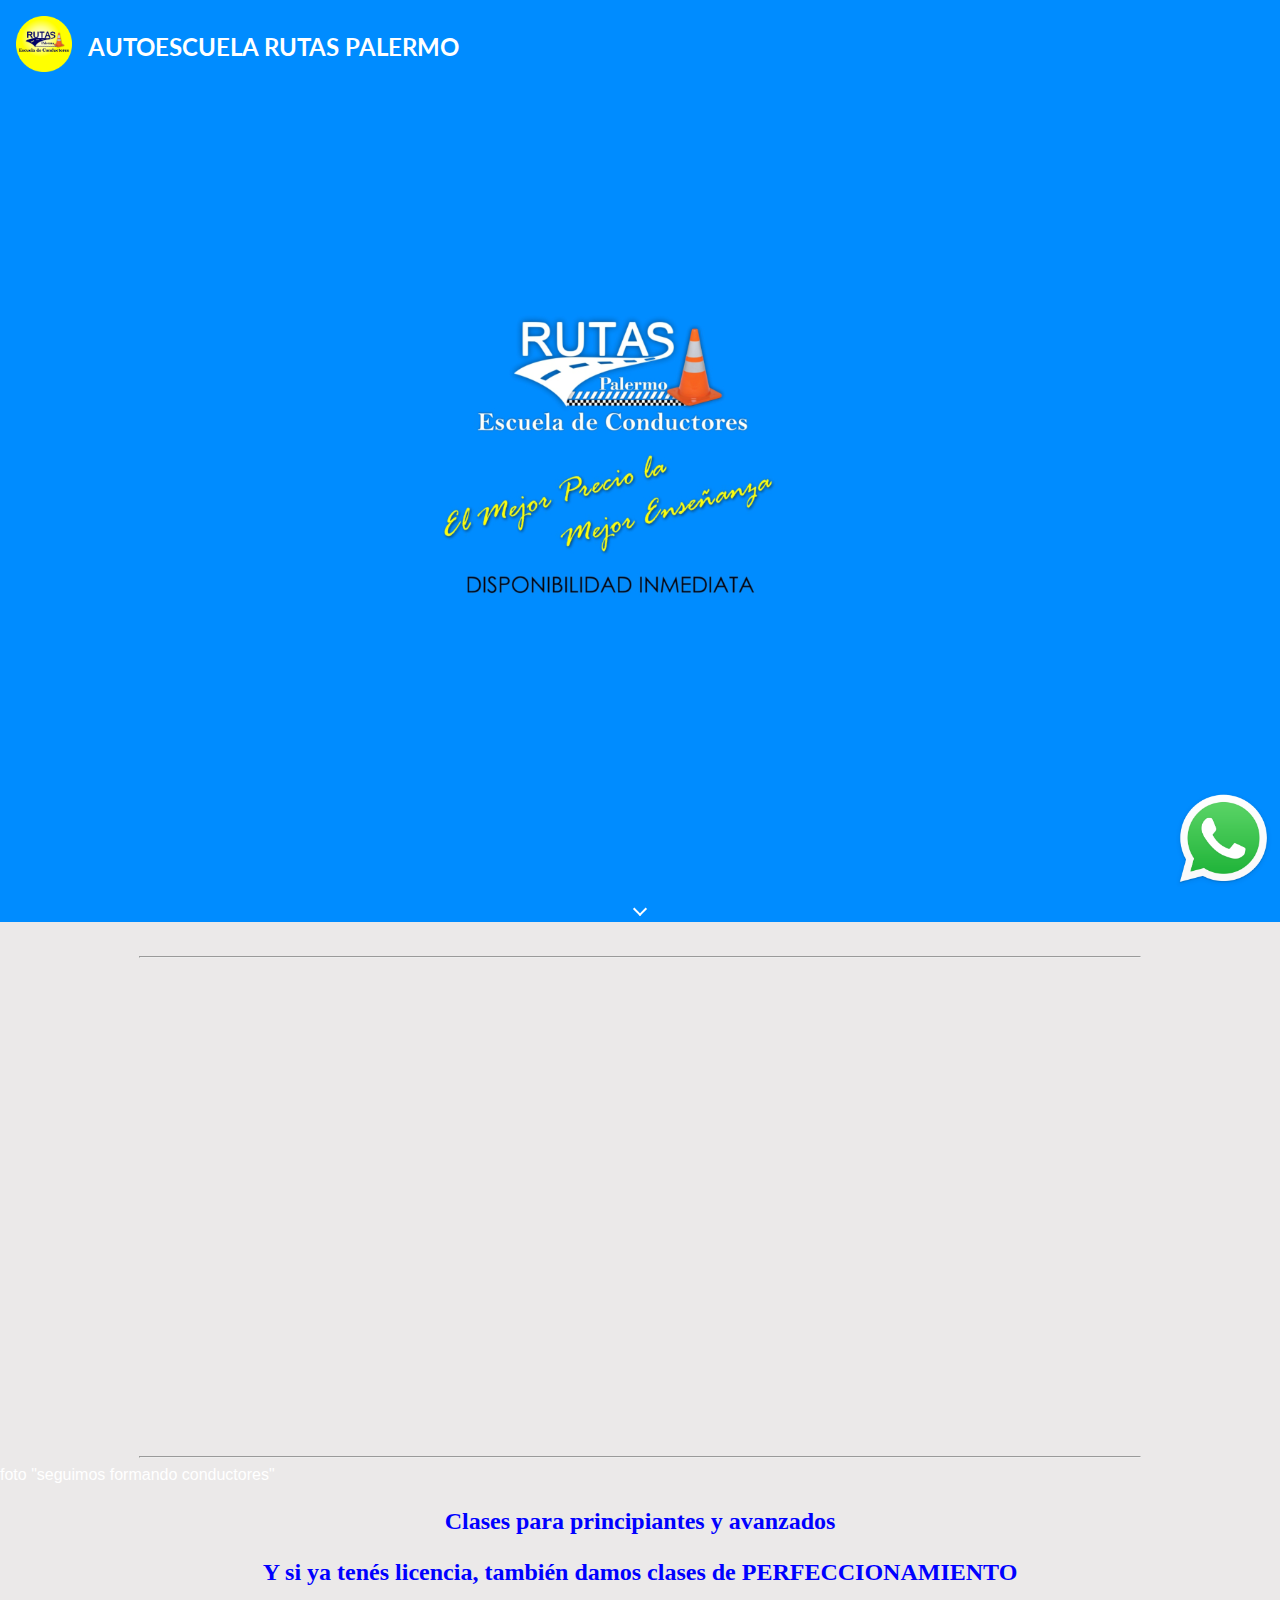
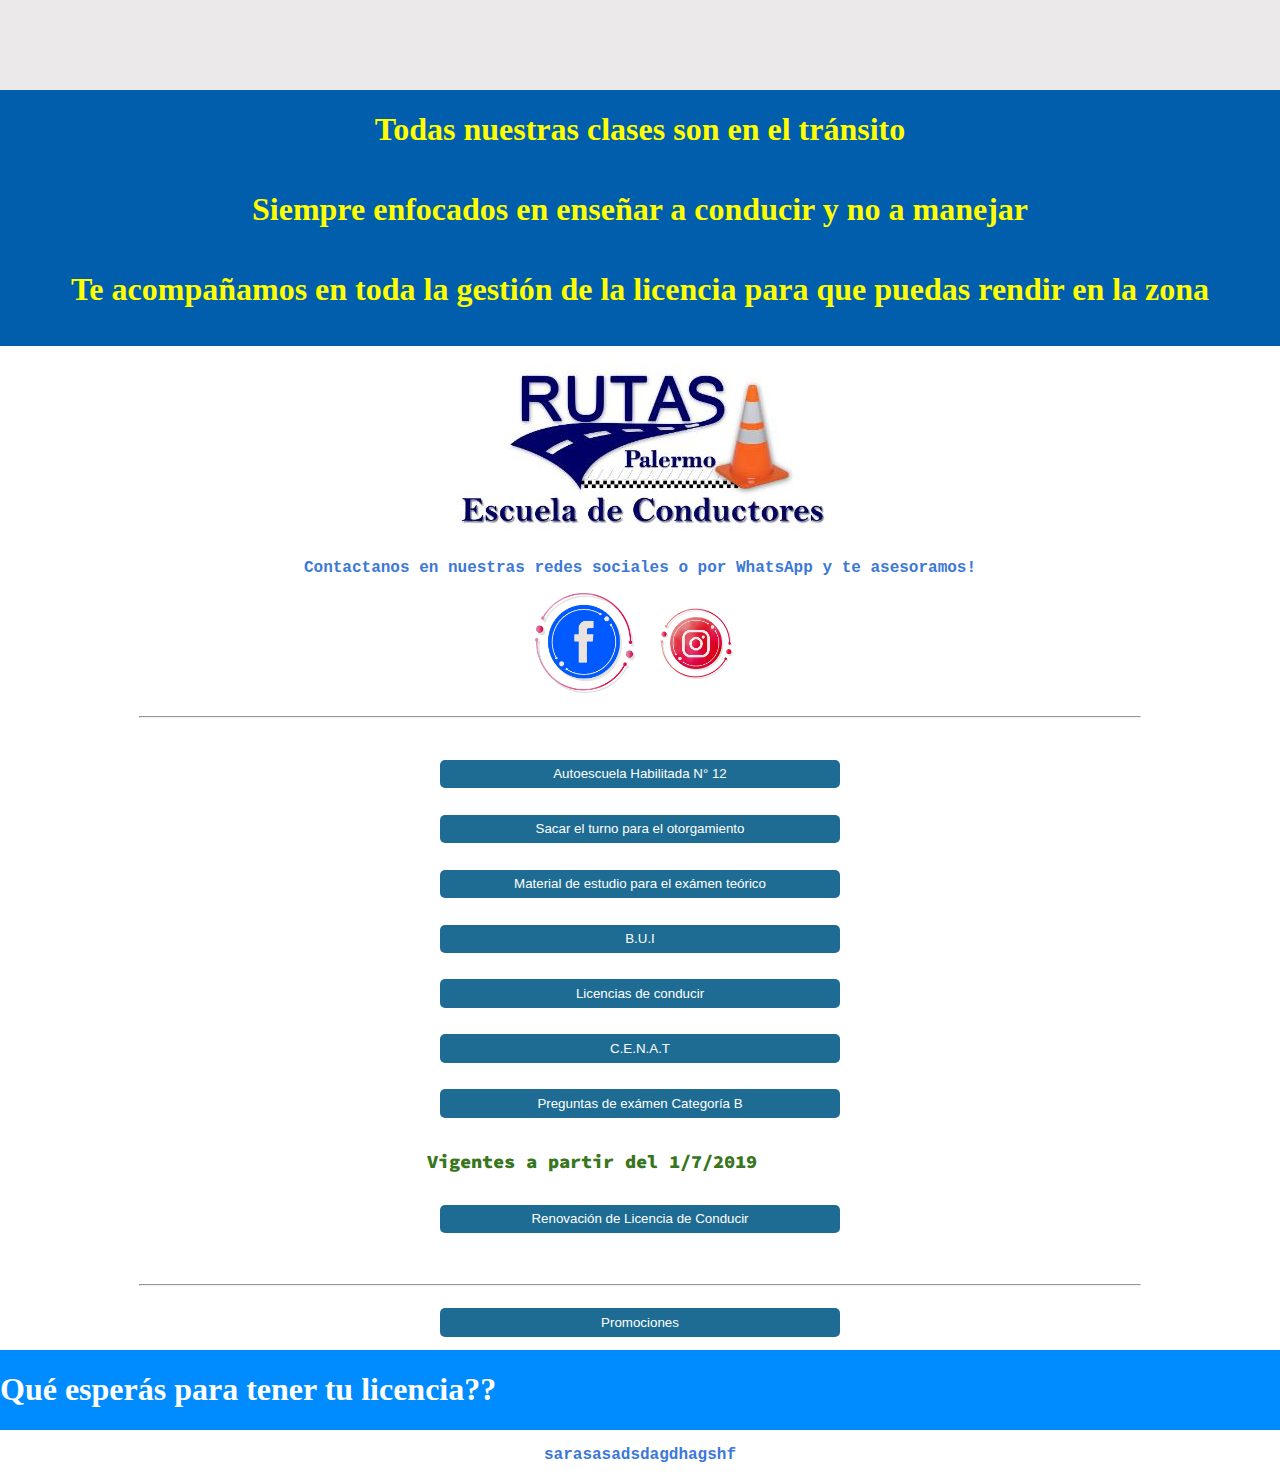
==== commit c816cdbc: "cambios al 9-1-23 con nuevas paginas" ====
--- a/index.html
+++ b/index.html
@@ -1,98 +1,201 @@
 <!DOCTYPE html>
 <html lang="en">
-  <head>
-    <meta charset="UTF-8" />
-    <meta http-equiv="X-UA-Compatible" content="IE=edge" />
-    <meta name="viewport" content="width=device-width, initial-scale=1.0" />
-    <link rel="stylesheet" href="styles/style.css" type="text/css" />
-    <link rel="stylesheet" href="styles/icons.css" type="text/css" />
-    <link rel="shortcut icon" href="./img/favicon.png" type="image/x-icon" />
-    <link rel="preconnect" href="https://fonts.googleapis.com" />
-    <link rel="preconnect" href="https://fonts.gstatic.com" crossorigin />
-    <link
+
+<head>
+  <meta charset="UTF-8" />
+  <meta http-equiv="X-UA-Compatible" content="IE=edge" />
+  <meta name="viewport" content="width=device-width, initial-scale=1.0" />
+  <link rel="stylesheet" href="styles/style.css" type="text/css" />
+  <link rel="stylesheet" href="styles/icons.css" type="text/css" />
+  <link rel="shortcut icon" href="./img/favicon.png" type="image/x-icon" />
+  <link rel="preconnect" href="https://fonts.googleapis.com" />
+  <link rel="preconnect" href="https://fonts.gstatic.com" crossorigin />
+  <!-- <link href="https://fonts.googleapis.com/css2?family=Lato:wght@100&display=swap" rel="stylesheet"> -->
+  <!-- <link
       href="https://fonts.googleapis.com/css2?family=Bree+Serif&display=swap"
       rel="stylesheet"
-    />
-    <title>Rutas Palermo</title>
-  </head>
-  <body>
-    <header>
+    /> -->
+  <!-- <link href="https://fonts.googleapis.com/css2?family=Lato:wght@100;700&display=swap" rel="stylesheet">
+    <link href="https://fonts.googleapis.com/css2?family=Source+Code+Pro:wght@900&display=swap" rel="stylesheet"> -->
+  <link href="https://fonts.googleapis.com/css2?family=Lato:wght@100;700&family=Source+Code+Pro:wght@900&display=swap"
+    rel="stylesheet">
+  <title>Autoescuela Rutas Palermo</title>
+</head>
+
+<body>
+  <header>
+    <!-- <div class="title"> -->
       <a href="index.html">
-        <img src="img/logopalermo-pag.png" class="logoImg"
-      /></a>
-      <!-- <a href="index.html"> <img src="img/LOGO.png" class="logoImg" /></a> -->
-      <h1 id="h1margen">
-        ESCUELA DE CONDUCTORES
-        <!-- <br />
-        RUTAS PALERMO  -->
+        <img src="img/Logo (1).png" class="logo_header" /></a>
+      <!-- <a href="index.html"> <img src="img/LOGO.png" class="logo_header" /></a> -->
+      <h1 class="h1_titulo">
+        <!-- ESCUELA DE CONDUCTORES -->
+        AUTOESCUELA
+        RUTAS PALERMO
       </h1>
-    </header>
-
-    <div class="content">
-      <ul class="slider">
-        <li class="img-slider-1"></li>
-        <li class="img-slider-2"></li>
-        <li class="img-slider-3"></li>
-        <li class="img-slider-4"></li>
+      <!-- aca agregamos los links a las redes sociales? -->
+
+    <!-- </div> -->
+
+    <div class="menu_nav">
+      <!-- <p>LUPA</p> -->
+        
+      <span class="izquierda">
+        <i class="gg-search"><a href="promociones.html"></a></i>
+      </span>
+      <!-- <p>MENU</p>  -->
+      <!-- en el menu va el acceso al sistema y al resto de la pagina -->
+      <!-- icono lupa para buscar en el sitio -->
+      
+      <span class="derecha">
+        <i class="gg-menu-round"><a href="promociones.html"></a></i>
+      </span>
+
+    </div>
+
+    <!-- cuando la pag se achica, se va el titulo y aparece menu hamburguesa a la izq -->
+  </header>
+
+
+
+  <section class="principal">
+    <!-- <div class="logo_centro"> -->
+      <div>
+      <img src="/img/index.png" />
+    </div>
+
+
+  </section>
+
+  <section class="flecha">
+    <div class="icono_flecha">
+      <i class="gg-chevron-down"></i>
+    </div>
+  </section>
+
+  <div class="whatsapp">
+    <a href="https://wa.me/5491150166550" target="_blank">
+      <img src="img/WhatsApp_icon.png" alt="" class="img_whatsapp" /></a>
+  </div>
+
+  <section class="blanco">
+    <!-- <span><p>-------------------------------------------</p></span> -->
+    <br>
+    <hr>
+
+    <div class="centrar">
+      <iframe
+        src="https://www.google.com/maps/embed?pb=!1m18!1m12!1m3!1d3284.7168381242495!2d-58.41661358519585!3d-34.58603076406857!2m3!1f0!2f0!3f0!3m2!1i1024!2i768!4f13.1!3m3!1m2!1s0x95bcb57fc27b176f%3A0x3320d8055a9fd1d8!2sAutoescuela%20Rutas%20Palermo!5e0!3m2!1ses!2sar!4v1672439415152!5m2!1ses!2sar"
+        width="600" height="450" style="border:0;" allowfullscreen="" loading="lazy"
+        referrerpolicy="no-referrer-when-downgrade"></iframe>
+    </div>
+    <!-- <span><p>-------------------------------------------</p></span> -->
+    <hr>
+
+    <div>
+      foto
+      "seguimos formando conductores"
+    </div>
+
+    <div class="clases_p">
+      <p>
+        Clases para principiantes y avanzados
+      </p>
+      <p>
+        Y si ya tenés licencia, también damos clases de PERFECCIONAMIENTO
+      </p>
+    </div>
+  </section>
+
+  <section class="clases">
+    <h1>Todas nuestras clases son en el tránsito</h1>
+    <h1>Siempre enfocados en enseñar a conducir y no a manejar</h1>
+    <h1>Te acompañamos en toda la gestión de la licencia para que puedas rendir en la zona</h1>
+  </section>
+
+
+  <section class="precios">
+    <img src="img/logo_completo.JPG" alt="" class="logo_palermo" />
+    <p>Contactanos en nuestras redes sociales o por WhatsApp y te asesoramos!</p>
+
+    <div class="contact_details">
+      <a href="https://www.facebook.com/AutoescuelaRutasPalermo" target="_blank">
+        <img src="img/icono_face_copia.png" alt="" class="icono_face">
+      </a>
+      <a href="https://instagram.com/autoescuelarutaspalermo?igshid=YmMyMTA2M2Y=" target="_blank">
+        <img src="img/icono_insta.png" alt="" class="icono_insta">
+      </a>
+    </div>
+    <hr>
+    <div>
+      <ul>
+        <li><button>Autoescuela Habilitada N° 12</button></li>
+        <li><button>Sacar el turno para el otorgamiento</button></li>
+        <li><button>Material de estudio para el exámen teórico</button></li>
+        <li><button>B.U.I</button></li>
+        <li><button>Licencias de conducir </button></li>
+        <li><button>C.E.N.A.T</button></li>
+        <li><button>Preguntas de exámen Categoría B </button>
+          <p class="vigentes">Vigentes a partir del 1/7/2019</p>
+        </li>
+        <li><button>Renovación de Licencia de Conducir</button></li>
       </ul>
-    </div>
-    <article>
-      <menu>
-        <h1>MENU</h1>
-        <p>SI TODAVÍA <span class="no">NO</span> SOS ALUMN@ HACÉ CLICK ACÁ</p>
-        <i class="gg-arrow-down-o"></i>
-        <a href="/datos_personales.html"><button>ANOTARSE</button></a>
-        <p class="no-line"></p>
-        <p>SI YA TENÉS TU USUARIO Y CONTRASEÑA HACÉ CLICK ACÁ</p>
-        <i class="gg-arrow-down-o"></i>
-        <a href="/inicioSesion.html"><button>INICIAR SESION</button></a>
-      </menu>
-      <!-- inicio de sesion?
-        ingresar datos personales
-        seleccionar turno -->
-    </article>
-    <div class="whatsapp">
-      <a href="https://wa.me/5491150166550" target="_blank">
-        <img src="img/WhatsApp_icon.png" alt=""
-      /></a>
-    </div>
-
-    <footer>
-      <div class="contact_details">
-        <a href="https://www.facebook.com/AutoescuelaRutasPalermo"
-          target="_blank" >
-          <span><i class="gg-facebook"></i></span>
-        </a>
-        <br >
-        <a href="https://instagram.com/autoescuelarutaspalermo?igshid=YmMyMTA2M2Y="
-          target="_blank" >
-          <span><i class="gg-instagram"></i></span>
-        </a>
-        <br>
-        <a href="mailto:autoescuelarutaspalermo@hotmail.com">
-          <span><i class="gg-mail"></i></span>
-        </a>
-      </div>
-
-      <div>
-        <!-- poner logo -->
-      </div>
-
-      <div class="copyright_politicas">
-        <p>Copyright 2023 © </p>
-        <p>Sitio desarrollado por Natalia B. Barrón</p>
-        <p>para la Escuela de Conductores Rutas, Sucursal Palermo</p>
-        <p>prohibida su reproducción</p>
-        <a href="./politicas de privacidad">
-          <p class="pol">Politicas de Privacidad</p>
-        </a>
-        <!-- <span><i class="gg-facebook"></i></span> -->
-            <!-- poner icono copyright y enlace a politicas de privacidad -->
-            <!-- https://blog.hubspot.es/website/que-es-footer -->
-      </div>
-
-
-
-    </footer>
-  </body>
-</html>
+      <!-- <button>Autoescuela Habilitada N° 12</button>
+        <button>Sacá el turno para el otorgamiento</button>
+        <button>Material de estudio para el exámen teórico</button>
+        <button>B.U.I</button>
+        <button>Licencias de conducir </button>
+        <button>C.E.N.A.T</button>
+        <button>Preguntas de exámen Categoría B </button>
+        <p class="vigentes">Vigentes a partir del 1/7/2019</p>
+        <button>Renovación de Licencia de Conducir</button> -->
+    </div>
+    <hr>
+    <button>Promociones</button>
+
+  </section>
+
+  <section class="esperas">
+    <h1>Qué esperás para tener tu licencia??</h1>
+  </section>
+
+  <div class="precios">
+    <p>sarasasadsdagdhagshf</p>
+  </div>
+
+  <footer>
+    <div class="contact_details">
+      <a href="https://www.facebook.com/AutoescuelaRutasPalermo" target="_blank">
+        <span><i class="gg-facebook"></i></span>
+      </a>
+      <br>
+      <a href="https://instagram.com/autoescuelarutaspalermo?igshid=YmMyMTA2M2Y=" target="_blank">
+        <span><i class="gg-instagram"></i></span>
+      </a>
+      <br>
+      <a href="mailto:autoescuelarutaspalermo@hotmail.com">
+        <span><i class="gg-mail"></i></span>
+      </a>
+    </div>
+
+    <div>
+      <!-- poner logo -->
+    </div>
+
+    <div class="copyright_politicas">
+      <p>Copyright 2023 © </p>
+      <p>Sitio desarrollado por Natalia B. Barrón</p>
+      <p>para la Escuela de Conductores Rutas, Sucursal Palermo</p>
+      <p>prohibida su reproducción</p>
+      <a href="./politicas de privacidad">
+        <p class="pol">Politicas de Privacidad</p>
+      </a>
+      <!-- <span><i class="gg-facebook"></i></span> -->
+      <!-- poner icono copyright y enlace a politicas de privacidad -->
+      <!-- https://blog.hubspot.es/website/que-es-footer -->
+    </div>
+
+  </footer>
+</body>
+
+</html>--- a/styles/style.css
+++ b/styles/style.css
@@ -1,9 +1,24 @@
+/* @import url('https://fonts.googleapis.com/css2?family=Lato:wght@100&display=swap'); */
+/* @import url("https://fonts.googleapis.com/css2?family=Bree+Serif&display=swap"); */
+/* @import url('https://fonts.googleapis.com/css2?family=Lato:wght@100;700&display=swap'); */
+/* @import url('https://css.gg/chevron-down.css'); */
+@import url('https://fonts.googleapis.com/css2?family=Lato:wght@100;700&family=Source+Code+Pro:wght@900&display=swap');
+
 header {
-  background-color: #005ba3;
-  content-visibility: auto;
-  display: flex;
-  max-height: 103px;
-}
+  background-color: #008cff;
+  /* content-visibility: auto; */
+  display: flex;
+  max-height: 56px;
+  margin-left: 1em;
+  margin-top: 1em;
+  z-index: 1;
+  position: absolute;
+}
+
+/* header > p{
+  font-family: 'Lato', sans-serif;
+
+} */
 
 body {
   display: block;
@@ -12,6 +27,7 @@
   border: 0;
   font-family: Arial;
   /* background-image: url("/img/fondo.png"); */
+  background-color: #008cff;
 }
 
 .content{
@@ -21,108 +37,9 @@
   height: 100%;
 }
 
-.slider{
-  width: 100%;
-  height: 100%;
-  position: fixed;
-  top: 0px;
-  left: 0px; 
-  margin-block-start: 0px;
-  margin-block-end: 0px;
-  padding-inline-start: 0px;
-  z-index: -1;
-  list-style: none;
-  /* background-image: url("/img/logo-palermo.png"); */
-  background-position: center center;
-}
-
-.slider li{
-  width: 100%;
-  height: 100%;
-  position: absolute;
-  background-position: center center;
-  margin: 0px;
-  padding: 0px;
-  animation: slider 40s linear infinite;
-  list-style: none;
-  -moz-animation: slider 40s linear infinite;
-  -ms-animation: slider 40s linear infinite;
-  -o-animation: slider 40s linear infinite;
-  -webkit-animation: slider 40s linear infinite;
-
-}
-
-.slider .img-slider-1{
-  background-image: url("/img/cars-city.jpg");
-  animation-delay: 10s;
-  background-repeat: no-repeat;
-  background-position: center center;
-  background-attachment: fixed;
-  background-size: cover;
-}
-
-.slider .img-slider-2{
-  background-image: url("/img/auto_fondo.jpg");
-  animation-delay: 20s;
-  background-repeat: no-repeat;
-  background-position: center center;
-  background-attachment: fixed;
-  background-size: cover;
-}
-
-.slider .img-slider-3{
-  background-image: url("/img/woman-driving.JPG");
-  animation-delay: 30s;
-  background-repeat: no-repeat;
-  background-position: center center;
-  background-attachment: fixed;
-  background-size: cover;
-}
-
-@keyframes slider {
-  0%{opacity: 0; animation-timing-function: ease-in;}
-  10%{opacity: 1; animation-timing-function: ease-out;}
-  25%{opacity: 1; transform: scale(1);}
-  /* 50%{opacity: 0; transform: scale(2);} */
-  50%{opacity: 0; transform: translateX(10000px);}
-  100%{opacity: 0;}
-}
-
-@-moz-keyframes slider {
-  0%{opacity: 0; animation-timing-function: ease-in;}
-  10%{opacity: 1; animation-timing-function: ease-out;}
-  25%{opacity: 1; transform: scale(1);}
-  50%{opacity: 0; transform: scale(2);}
-  100%{opacity: 0;}
-}
-
-@-ms-keyframes slider {
-  0%{opacity: 0; animation-timing-function: ease-in;}
-  10%{opacity: 1; animation-timing-function: ease-out;}
-  25%{opacity: 1; transform: scale(1);}
-  50%{opacity: 0; transform: scale(2);}
-  100%{opacity: 0;}
-}
-
-@-o-keyframes slider {
-  0%{opacity: 0; animation-timing-function: ease-in;}
-  10%{opacity: 1; animation-timing-function: ease-out;}
-  25%{opacity: 1; transform: scale(1);}
-  50%{opacity: 0; transform: scale(2);}
-  100%{opacity: 0;}
-}
-
-@-webkit-keyframes slider {
-  0%{opacity: 0; animation-timing-function: ease-in;}
-  10%{opacity: 1; animation-timing-function: ease-out;}
-  25%{opacity: 1; transform: scale(1);}
-  50%{opacity: 0; transform: scale(2);}
-  100%{opacity: 0;}
-}
-
-@import url("https://fonts.googleapis.com/css2?family=Bree+Serif&display=swap");
+
 h1 {
-  color: wheat;
+  color:  rgb(255, 255, 255);
   font-family: "Bree Serif", serif;
 }
 
@@ -134,54 +51,14 @@
   margin-top: 1em;
   margin-bottom: 1em;
   /* font-weight: bold; */
-  color: wheat;
-}
-
-article {
-  padding-inline-start: 0em;
-  display: flex;
-  justify-content: center;
-  opacity: 75%;
-}
-
-form {
-  /* background-color: #005ba3; */
-  /* padding-inline-start: 0em;
-  display: flex;
-  justify-content: center; */
-  display: block;
-}
-
-MENU {
-  text-align: center;
-  display: inline-block !important;
-  background-color: #005ba3;
-  color: wheat;
-  padding-inline-start: 0em;
-  padding: 0em 1em 0em 1em;
-  border-radius: 5px;
-  z-index: 1;
-}
-
-button {
-  /* margin: 1em; */
-  /* display: ; */
-  background-color: aliceblue;
-  color: #005ba3;
-  width: 10em;
-  font-size: medium;
-  font-style: normal;
-  border-color: aliceblue;
-  border-style: hidden;
-  border-radius: 5px;
-  margin: 1em;
+  color:  rgb(255, 255, 255);
 }
 
 footer {
-  background-color: #005ba3;
+  background-color: #008cff;
   content-visibility: auto;
   display: block;
-  position: absolute;
+  /* position: absolute; */
   width: 100%;
   bottom: 0px;
 }
@@ -190,31 +67,46 @@
   text-decoration: none;
   outline: 0;
   font: inherit;
-  color: wheat;
+  color:  rgb(255, 255, 255);
   display: contents;
 }
 
-MENU > i {
-  margin: 0 auto;
-}
-
-img {
+section{
+  color:  rgb(255, 255, 255);
+}
+
+.img_whatsapp{
   max-height: 103px;
 }
 
-.logoImg {
-  background-color: white;
+.logo_header {
+   /* background-color: white; */
+  max-width: 56px;
+  margin-right: 1em;
+} 
+
+/* .logo_centro {
+  display: flex;
+  justify-content: center;
+  align-items: center;
+} */
+
+.h1_titulo{
+  font-size: 1.5em;
+  font-family: 'Lato', sans-serif;
+  /* margin-block-start: 0; */
+  font-weight: bold;
 }
 
 @media only screen and (max-width: 768px) {
-  .logoImg {
+  .h1_titulo {
     display: none;
   }
 }
 
 .datos {
   background-color: #005ba3;
-  color: wheat;
+  color:  rgb(255, 255, 255);
   margin-top: 1.5em;
   position: absolute;
   top: 50%;
@@ -292,7 +184,7 @@
   display: block;
   position: fixed;
   right: 5px;
-  bottom: 50px;
+  bottom: 5px;
   z-index: 1;
 }
 
@@ -307,6 +199,155 @@
 
 .copyright_politicas > p, .pol{
   font-size: 10px;
-  color: wheat;
-}
-
+  color:  rgb(255, 255, 255);
+}
+
+.icono_flecha{
+  /* display: flex;
+  justify-content: center;
+  align-items: center; */
+  color:  rgb(255, 255, 255);
+  z-index: 1;
+}
+
+.flecha{
+  display: flex;
+  justify-content: center;
+  align-items: center;
+
+}
+
+.clases{
+  display: flex; 
+  background-color: #005eac;
+  /* padding-top: 1em; */
+   padding-bottom: 1em; 
+  justify-content: center;
+  flex-direction: column;
+  align-items: center;
+}
+
+.clases > h1{
+  color: yellow;
+}
+
+.precios{
+  display: flex;
+  background-color: rgb(255, 255, 255);
+  /* font-weight: bold; */
+  justify-content: center;
+  flex-direction: column;
+  align-items: center;
+  color: #38761d; 
+  font-family: 'Source Code Pro', 'Arial'; 
+  font-size: 14pt; 
+  font-weight: 900; 
+  vertical-align: baseline;
+
+}
+
+.precios > ul > li{
+  margin: 1em;
+  text-align: center;
+}
+.precios > p{
+  color: #3c78d8;
+  font-family: 'Courier New', 'Arial';
+  font-size: 12pt;
+}
+
+li{
+  list-style-type: none;
+}
+ul{
+  padding-inline-start: 0px;
+}
+
+.centrar{
+  display: flex;
+  justify-content: center;
+  flex-direction: column;
+  align-items: center;
+}
+
+.centrar > iframe{
+  position: relative;
+  width: 1000px;
+  margin-right: 0;
+  align-content: center;
+  margin-top: 1.5em;
+}
+
+.blanco{
+  background-color:  rgb(235, 233, 233);
+}
+
+.clases_p{
+  padding-bottom: 5em;
+
+}
+
+.clases_p > p{
+  color: #0000ff; 
+  font-family: 'Georgia'; 
+  font-size: x-large;
+  vertical-align: baseline;
+  text-align: center;
+  font-weight: bold;
+}
+
+.icono_face {
+  height: 100px;
+  width: 100px;
+}
+
+.icono_insta {
+  height: 100px;
+  width: 100px;
+}
+
+button{
+  background-color: rgba(30,108,147,1);
+  color: white;
+  border: 0;
+  border-radius: 5px;
+  padding: 0.5em;
+  margin: 1em;
+  width: 400px;
+}
+
+hr{
+  color: rgb(217,217,217);
+  width: 1000px;
+  size: 1px;
+  margin-top: 1em;
+display: block;
+}
+
+.principal{
+  background-color: rgb(0,140,255);
+  width:95vw;
+  height:100vh;
+  display: flex;
+  justify-content: center;
+  align-items: center;
+}
+
+.menu_nav{
+  padding: 1em 2em;
+  position: relative;
+  right: -123vh;
+}
+
+.derecha{
+  float: right;
+  margin-left: 0.5em;
+}
+
+.izquierda{
+  float: left;
+  width: 16px;
+  height: 16px;
+  margin-right: 0.5em;
+  margin-top: 0.25em;
+}
--- a/styles/icons.css
+++ b/styles/icons.css
@@ -1,7 +1,7 @@
 .gg-menu-round {
   box-sizing: border-box;
   position: relative;
-  /* display: block; */
+  display: block; 
   transform: scale(var(--ggs, 1));
   width: 22px;
   height: 22px;
@@ -262,3 +262,54 @@
   right: 1px;
   top: 1px;
 }
+
+.gg-chevron-down {
+  box-sizing: border-box;
+  position: relative;
+  display: block;
+  transform: scale(var(--ggs,1));
+  width: 22px;
+  height: 22px;
+  border: 2px solid transparent;
+  border-radius: 100px
+ }
+ 
+ .gg-chevron-down::after {
+  content: "";
+  display: block;
+  box-sizing: border-box;
+  position: absolute;
+  width: 10px;
+  height: 10px;
+  border-bottom: 2px solid;
+  border-right: 2px solid;
+  transform: rotate(45deg);
+  left: 4px;
+  top: 2px
+ } 
+
+ .gg-search {
+  box-sizing: border-box;
+  position: relative;
+  display: block;
+  transform: scale(var(--ggs,1));
+  width: 16px;
+  height: 16px;
+  border: 2px solid;
+  border-radius: 100%;
+  margin-left: -4px;
+  margin-top: -4px
+}
+.gg-search::after {
+  content: "";
+  display: block;
+  box-sizing: border-box;
+  position: absolute;
+  border-radius: 3px;
+  width: 2px;
+  height: 8px;
+  background: currentColor;
+  transform: rotate(-45deg);
+  top: 10px;
+  left: 12px
+}